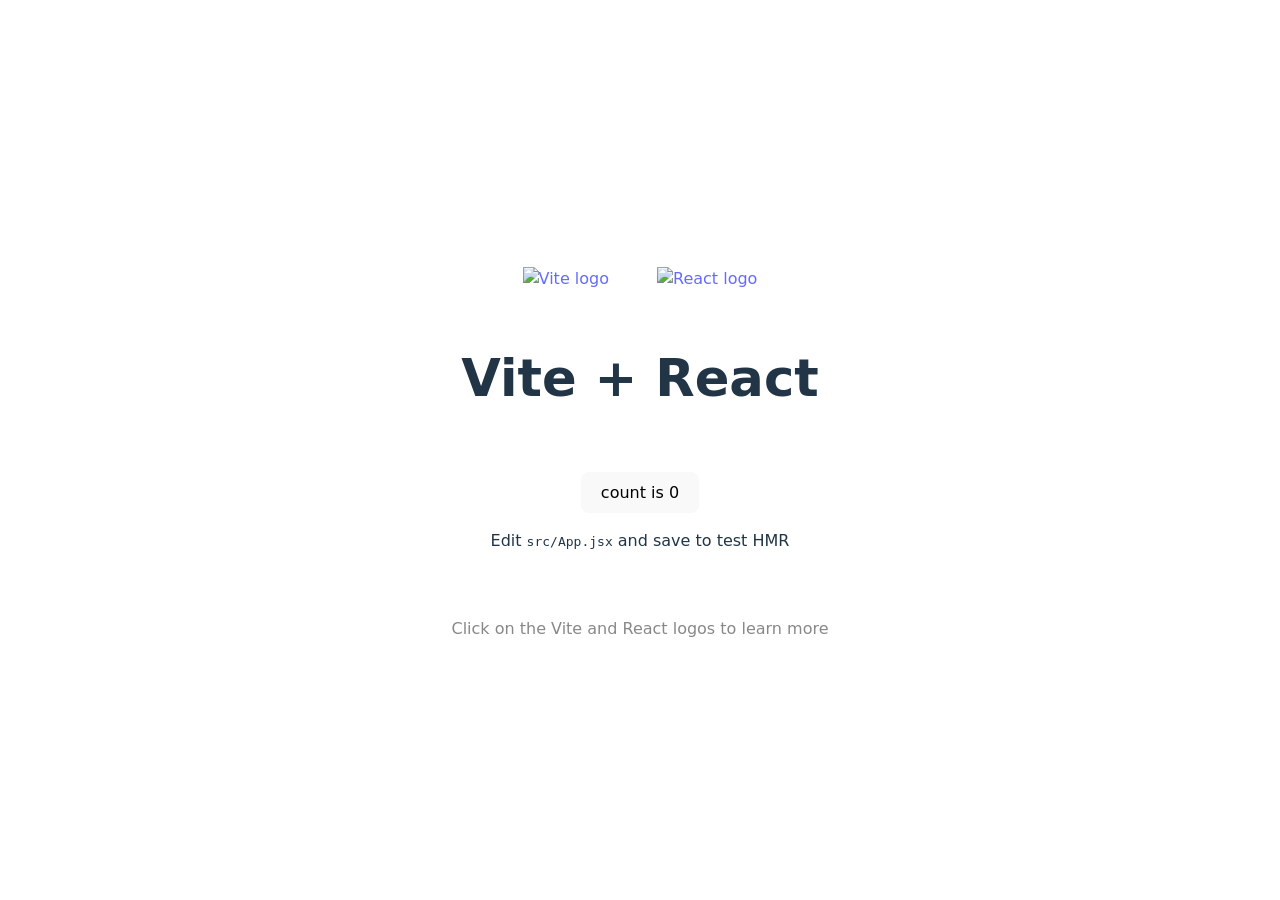
==== index.html @ c82db568 "deploy: Dino-Julius/react-ghpage@d559ffc4681120073ef51a0027a166329eff6e2b" ====
<!doctype html>
<html lang="en">
  <head>
    <meta charset="UTF-8" />
    <link rel="icon" type="image/svg+xml" href="/vite.svg" />
    <meta name="viewport" content="width=device-width, initial-scale=1.0" />
    <title>Vite + React</title>
    <script type="module" crossorigin src="/assets/index-DK-xQhXp.js"></script>
    <link rel="stylesheet" crossorigin href="/assets/index-D8b4DHJx.css">
  </head>
  <body>
    <div id="root"></div>
  </body>
</html>
---- assets/index-D8b4DHJx.css ----
:root{font-family:system-ui,Avenir,Helvetica,Arial,sans-serif;line-height:1.5;font-weight:400;color-scheme:light dark;color:#ffffffde;background-color:#242424;font-synthesis:none;text-rendering:optimizeLegibility;-webkit-font-smoothing:antialiased;-moz-osx-font-smoothing:grayscale}a{font-weight:500;color:#646cff;text-decoration:inherit}a:hover{color:#535bf2}body{margin:0;display:flex;place-items:center;min-width:320px;min-height:100vh}h1{font-size:3.2em;line-height:1.1}button{border-radius:8px;border:1px solid transparent;padding:.6em 1.2em;font-size:1em;font-weight:500;font-family:inherit;background-color:#1a1a1a;cursor:pointer;transition:border-color .25s}button:hover{border-color:#646cff}button:focus,button:focus-visible{outline:4px auto -webkit-focus-ring-color}@media (prefers-color-scheme: light){:root{color:#213547;background-color:#fff}a:hover{color:#747bff}button{background-color:#f9f9f9}}#root{max-width:1280px;margin:0 auto;padding:2rem;text-align:center}.logo{height:6em;padding:1.5em;will-change:filter;transition:filter .3s}.logo:hover{filter:drop-shadow(0 0 2em #646cffaa)}.logo.react:hover{filter:drop-shadow(0 0 2em #61dafbaa)}@keyframes logo-spin{0%{transform:rotate(0)}to{transform:rotate(360deg)}}@media (prefers-reduced-motion: no-preference){a:nth-of-type(2) .logo{animation:logo-spin infinite 20s linear}}.card{padding:2em}.read-the-docs{color:#888}
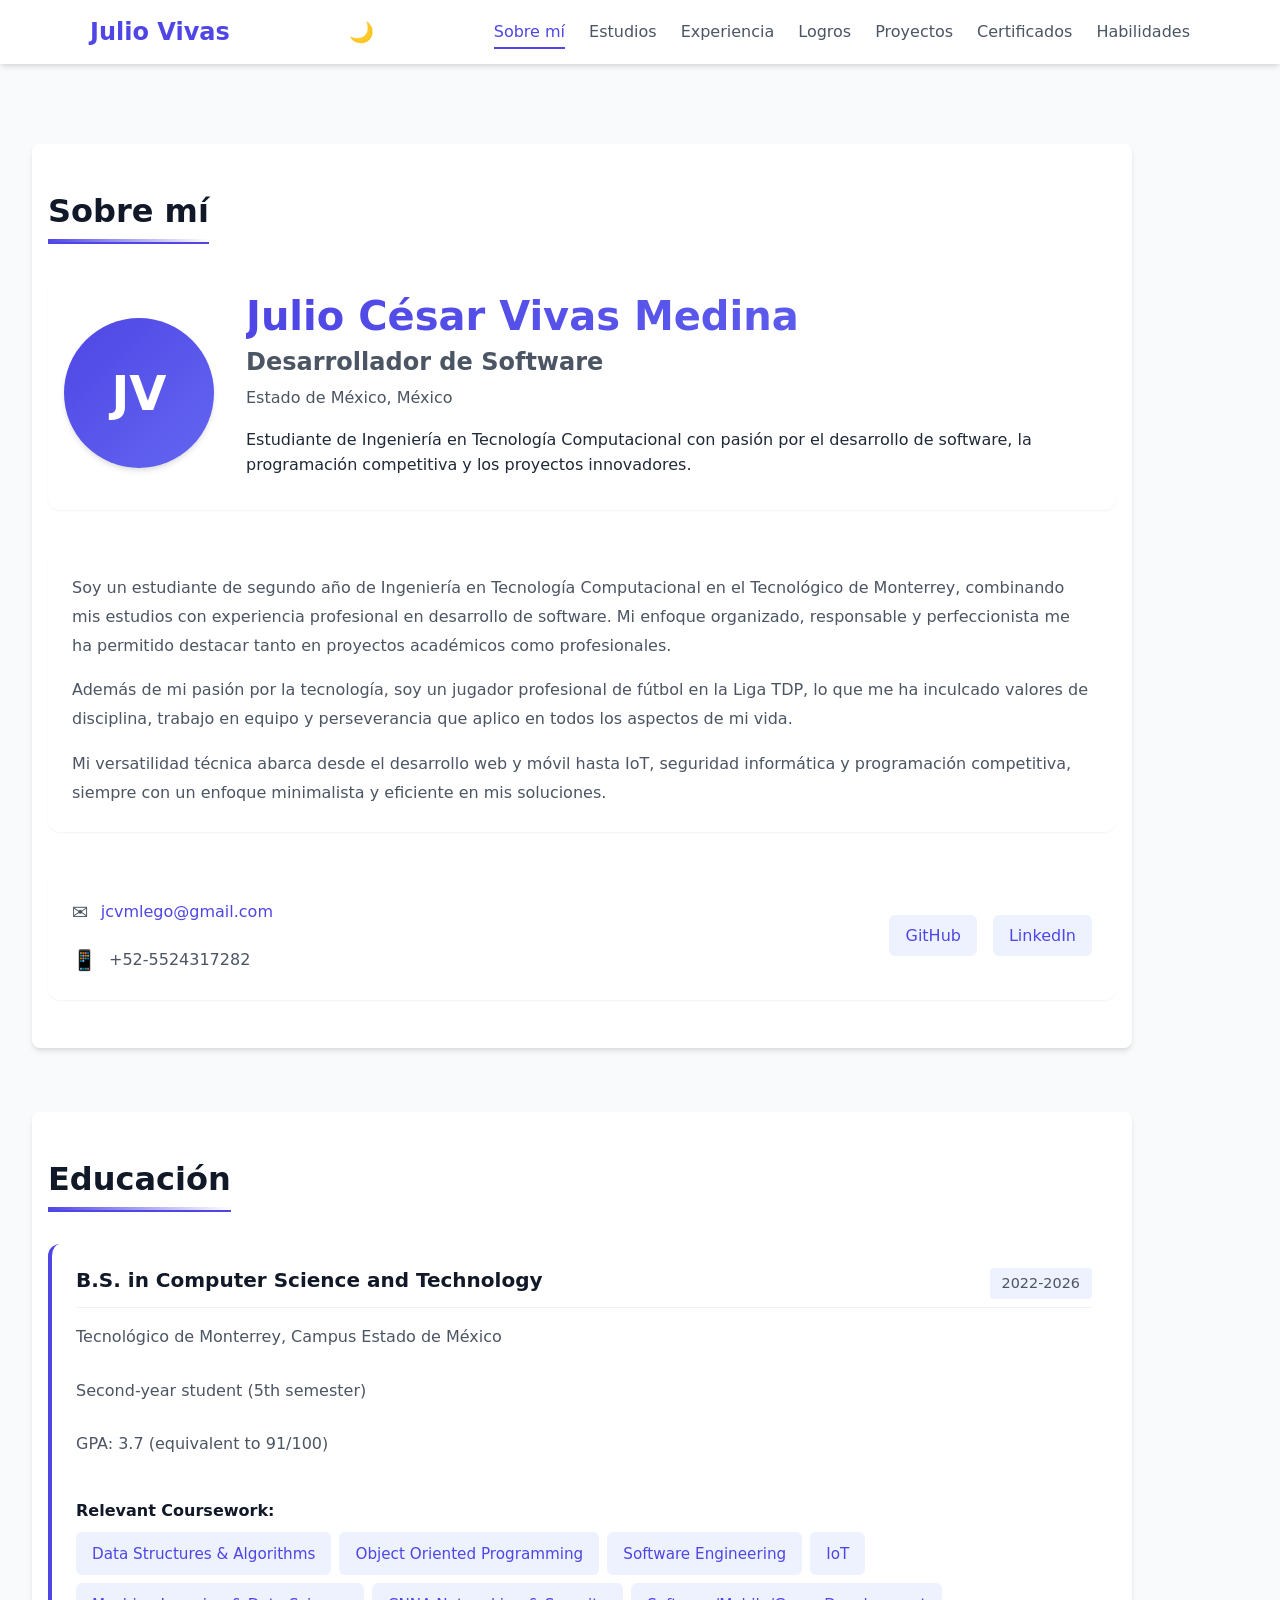
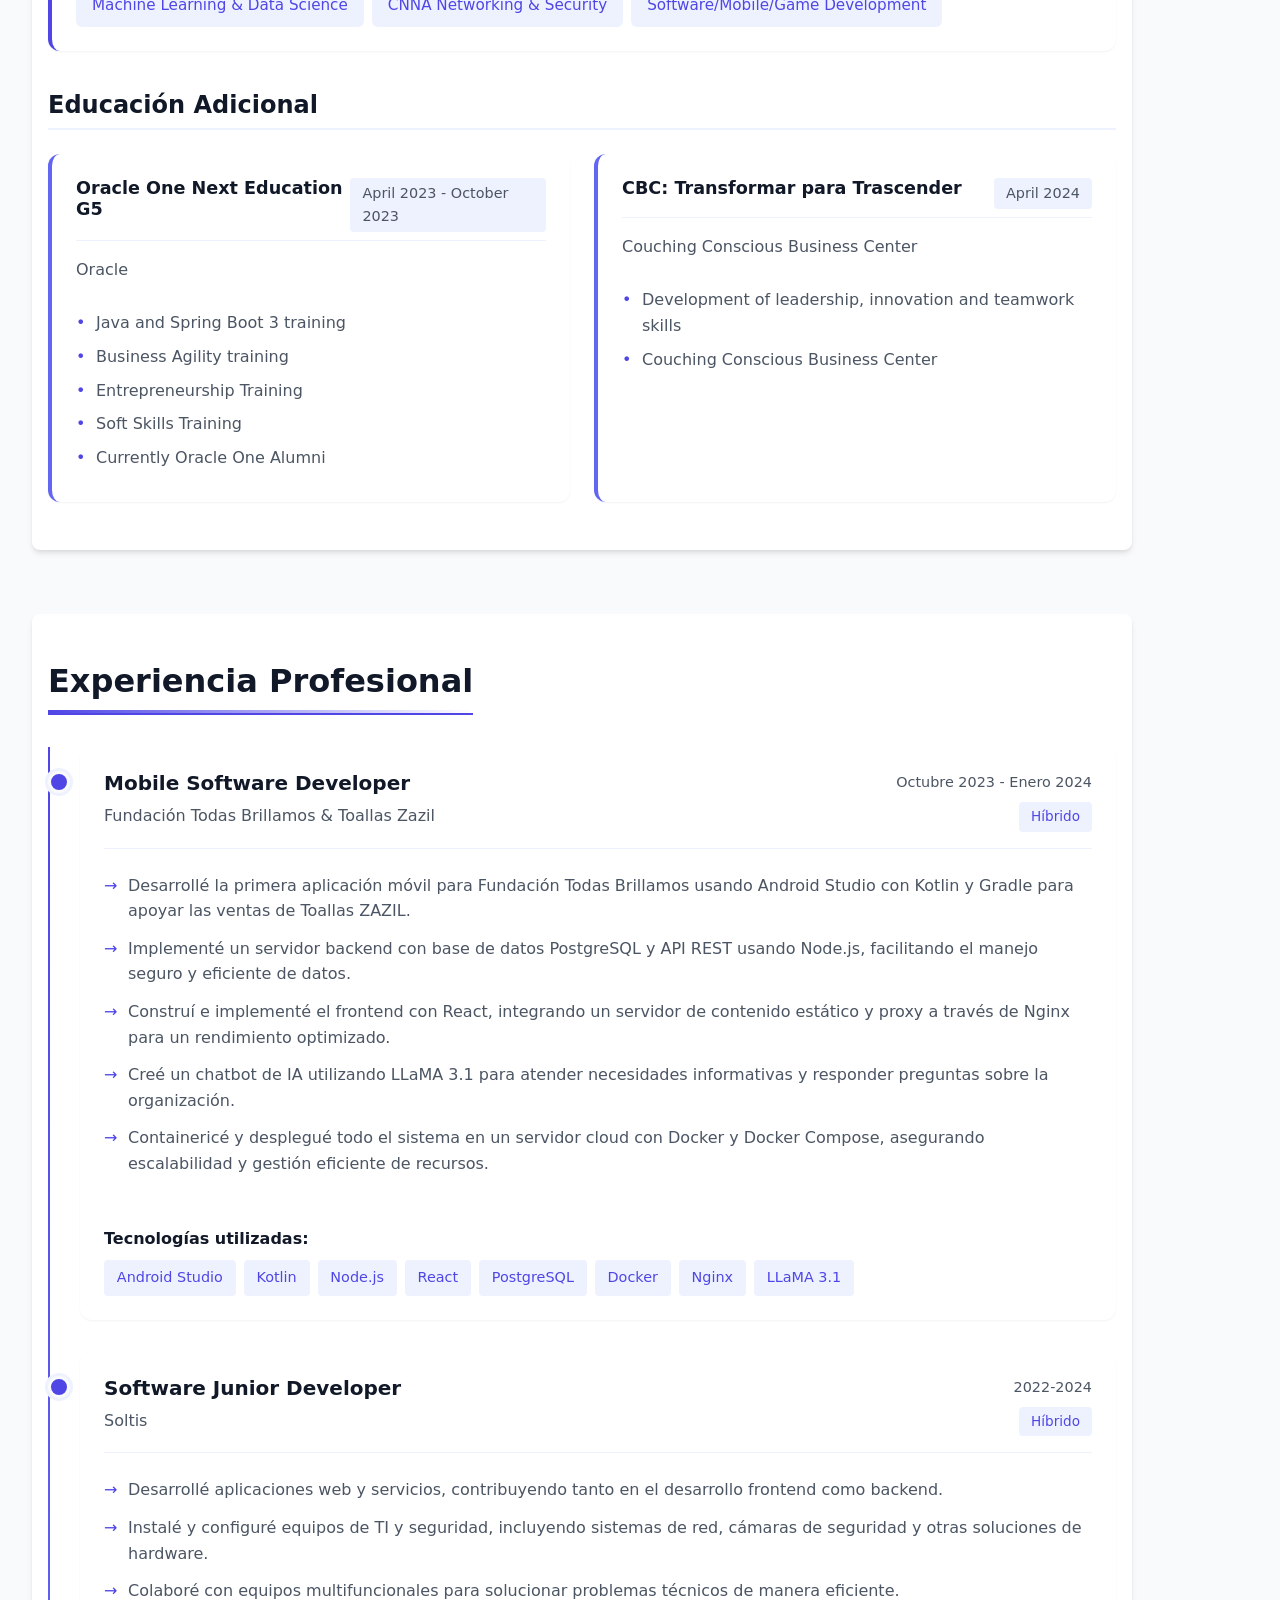
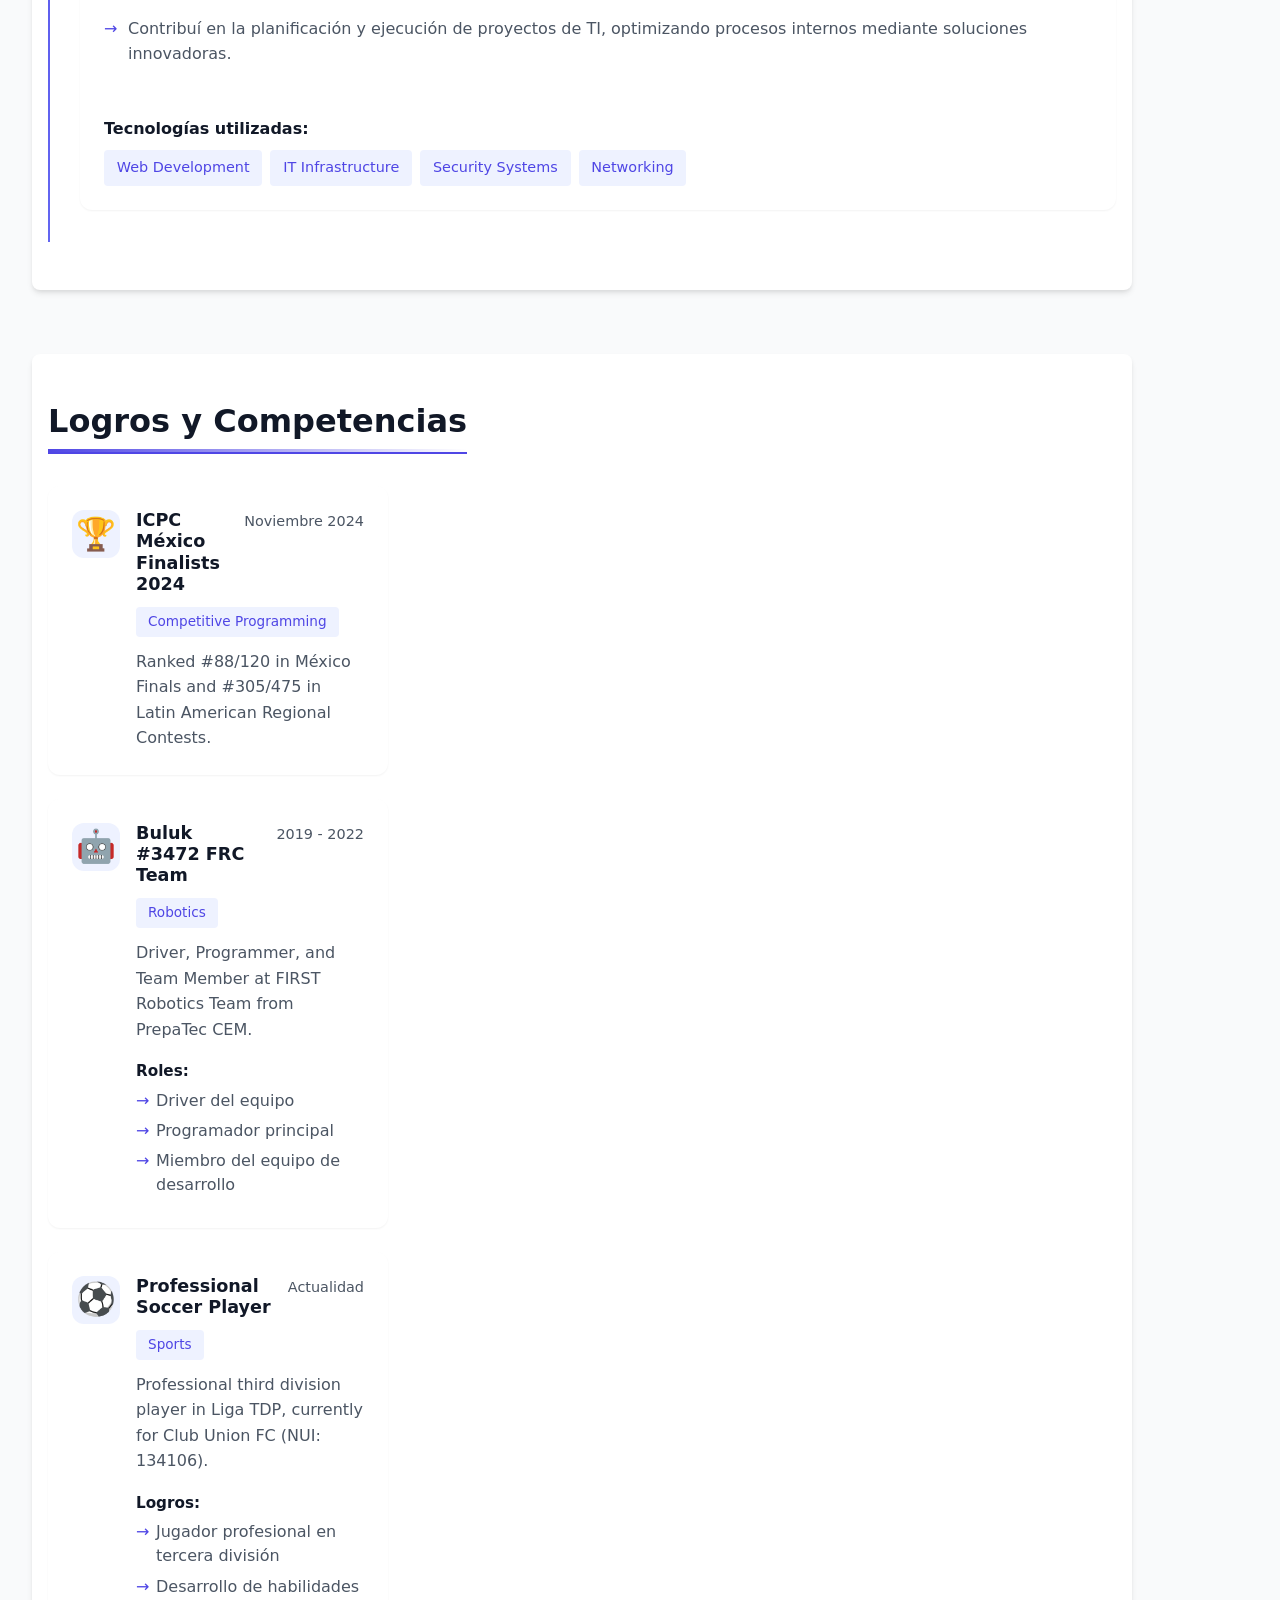
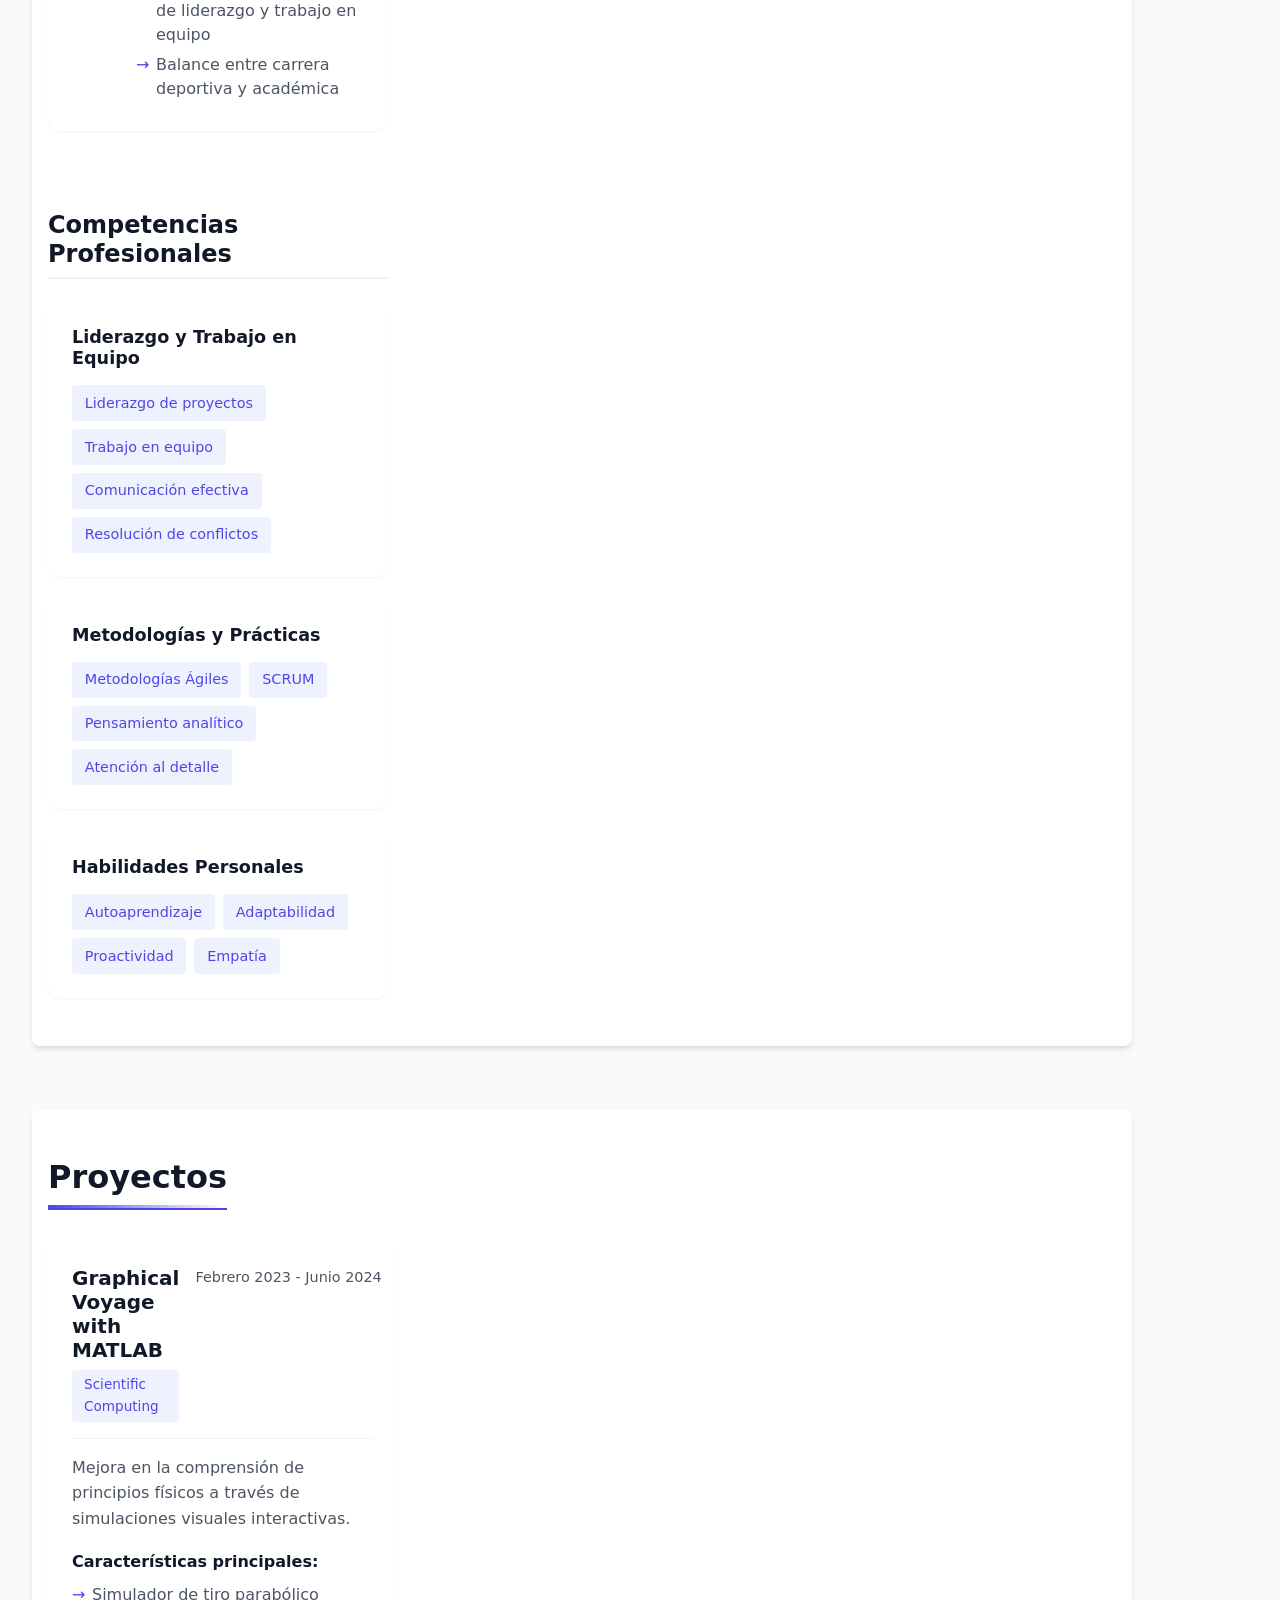
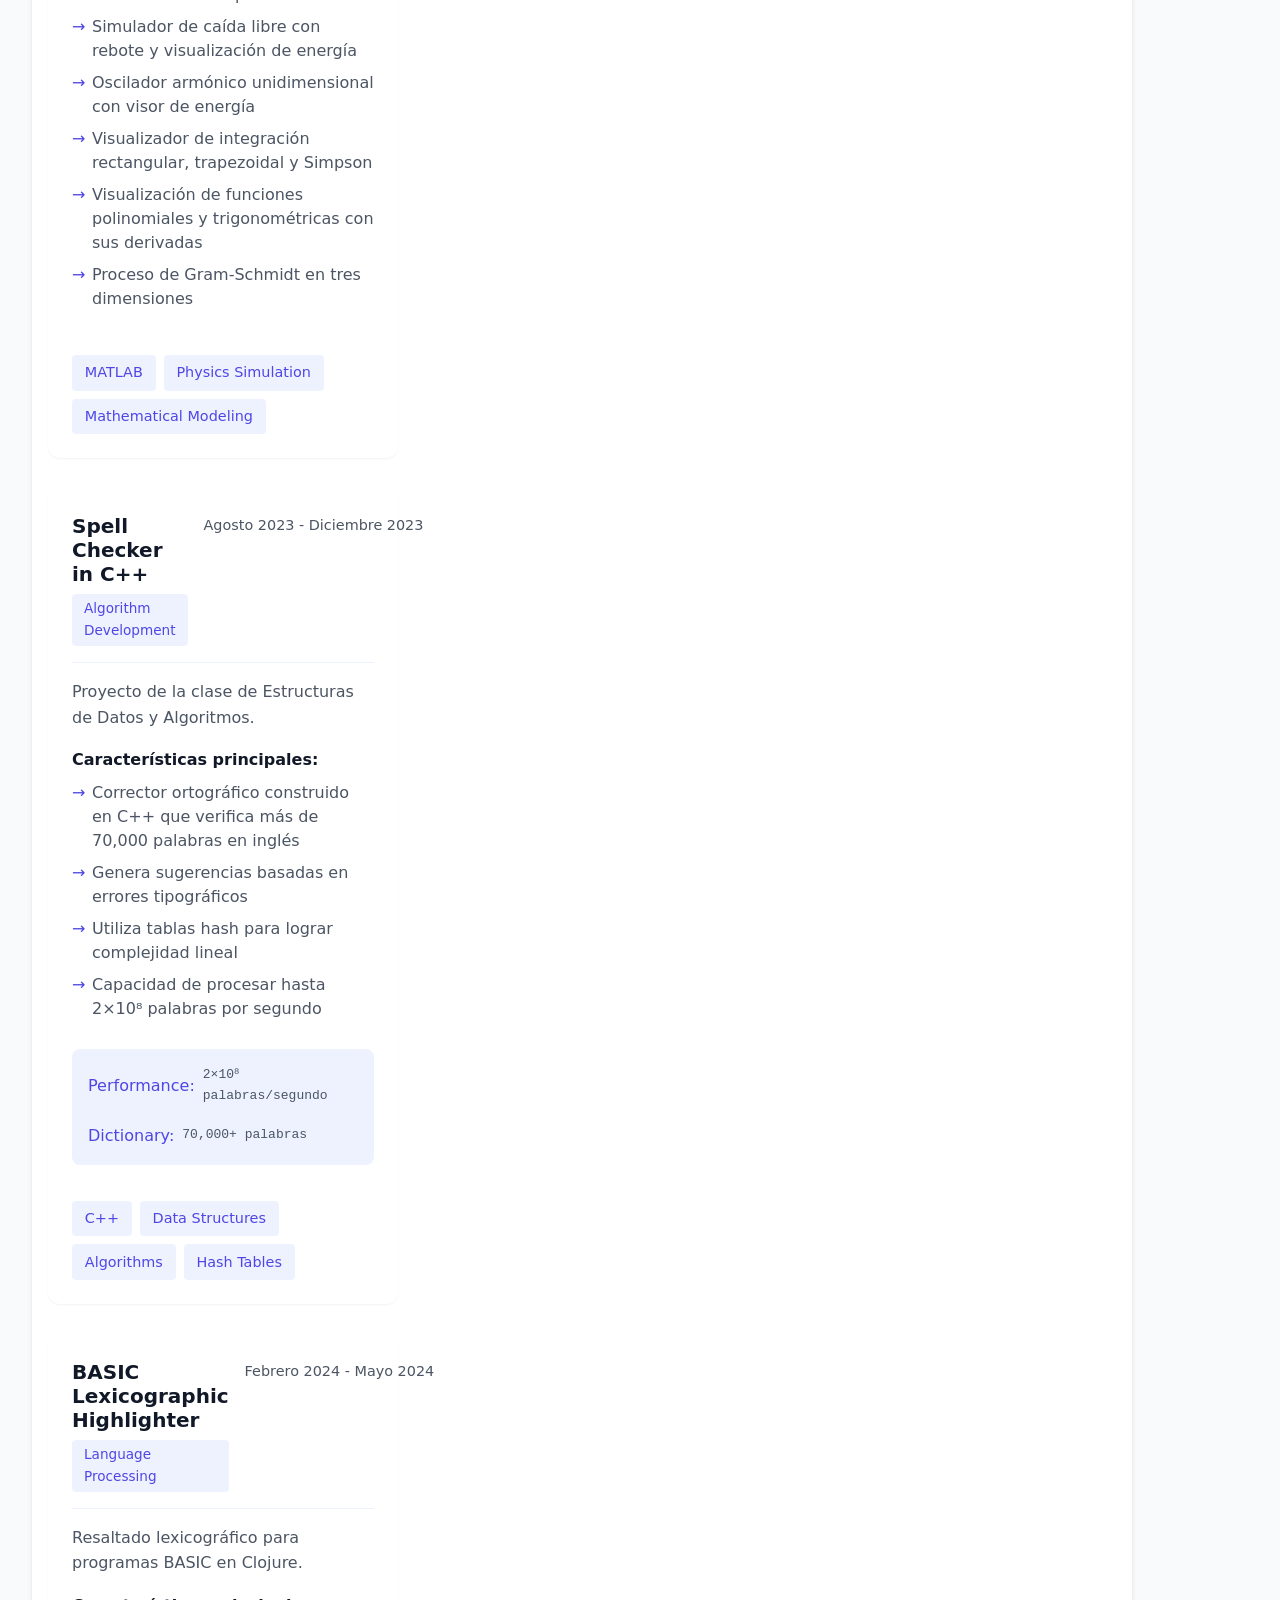
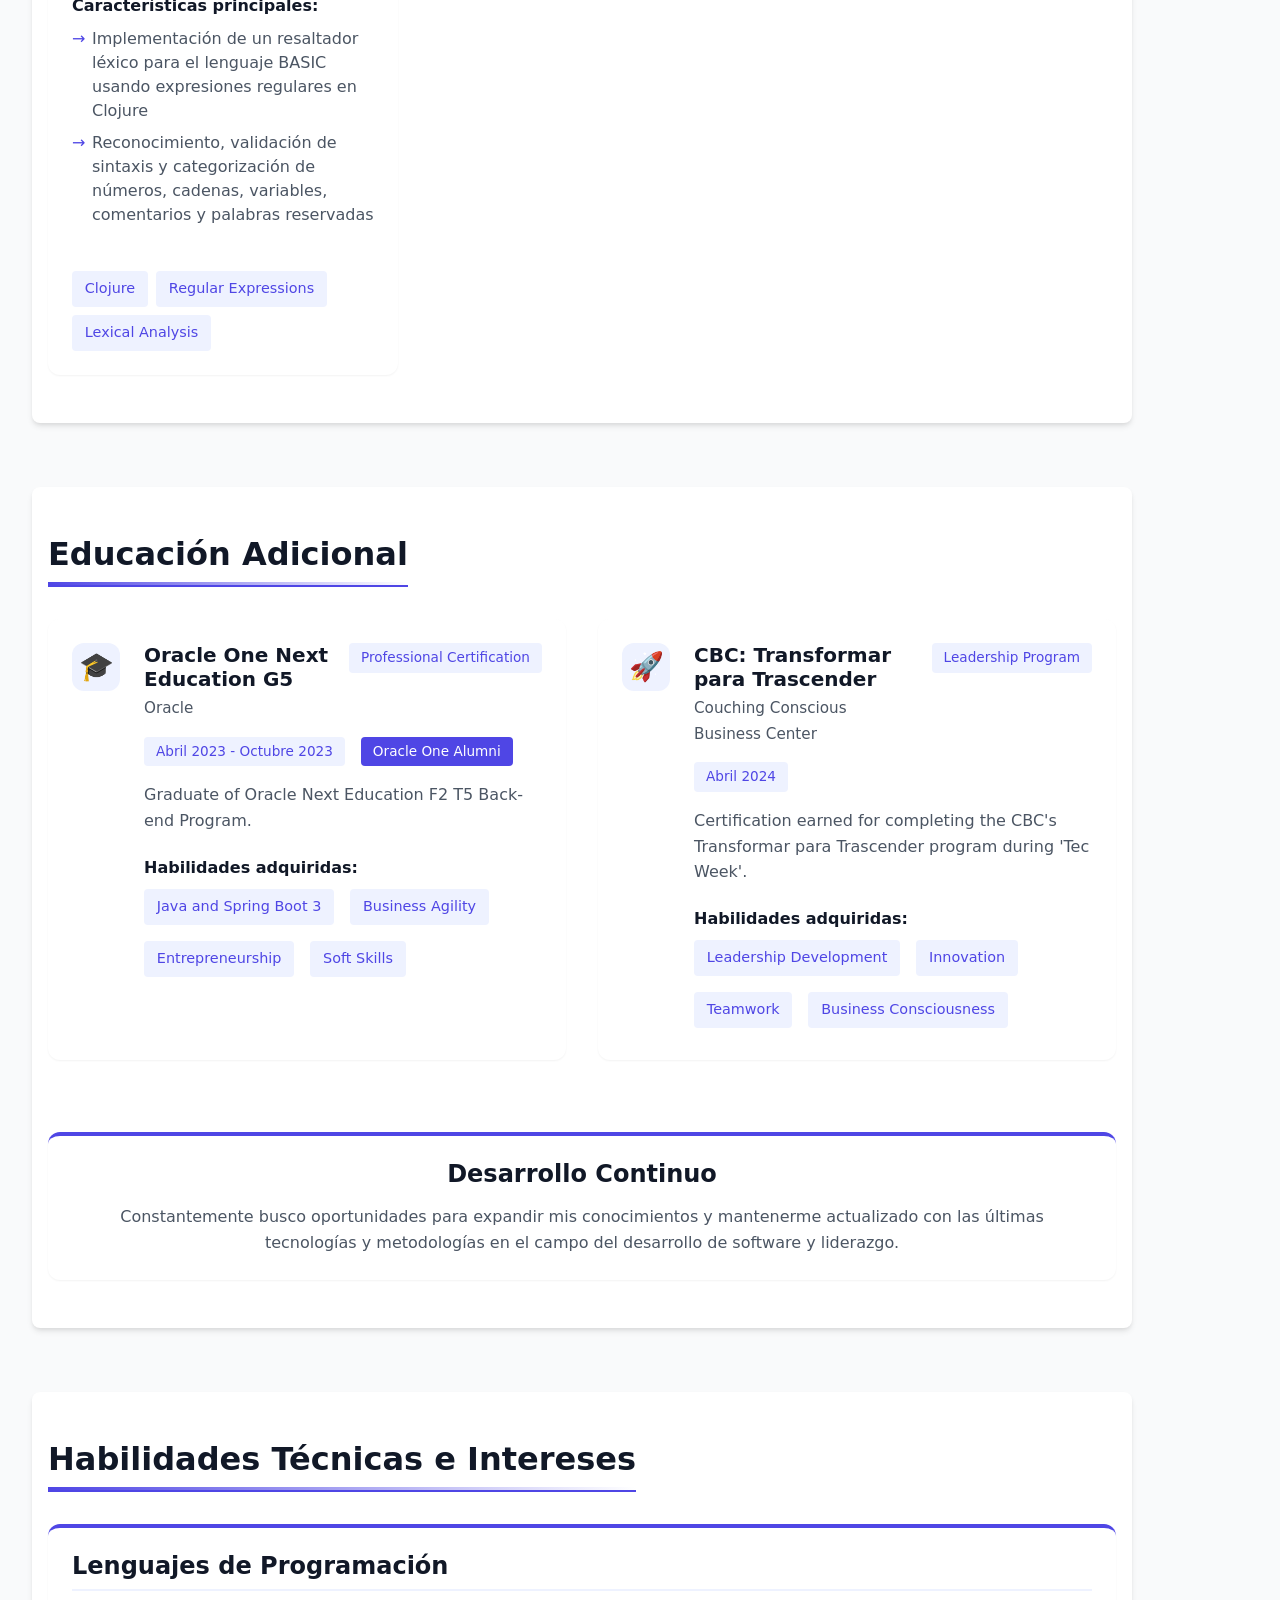
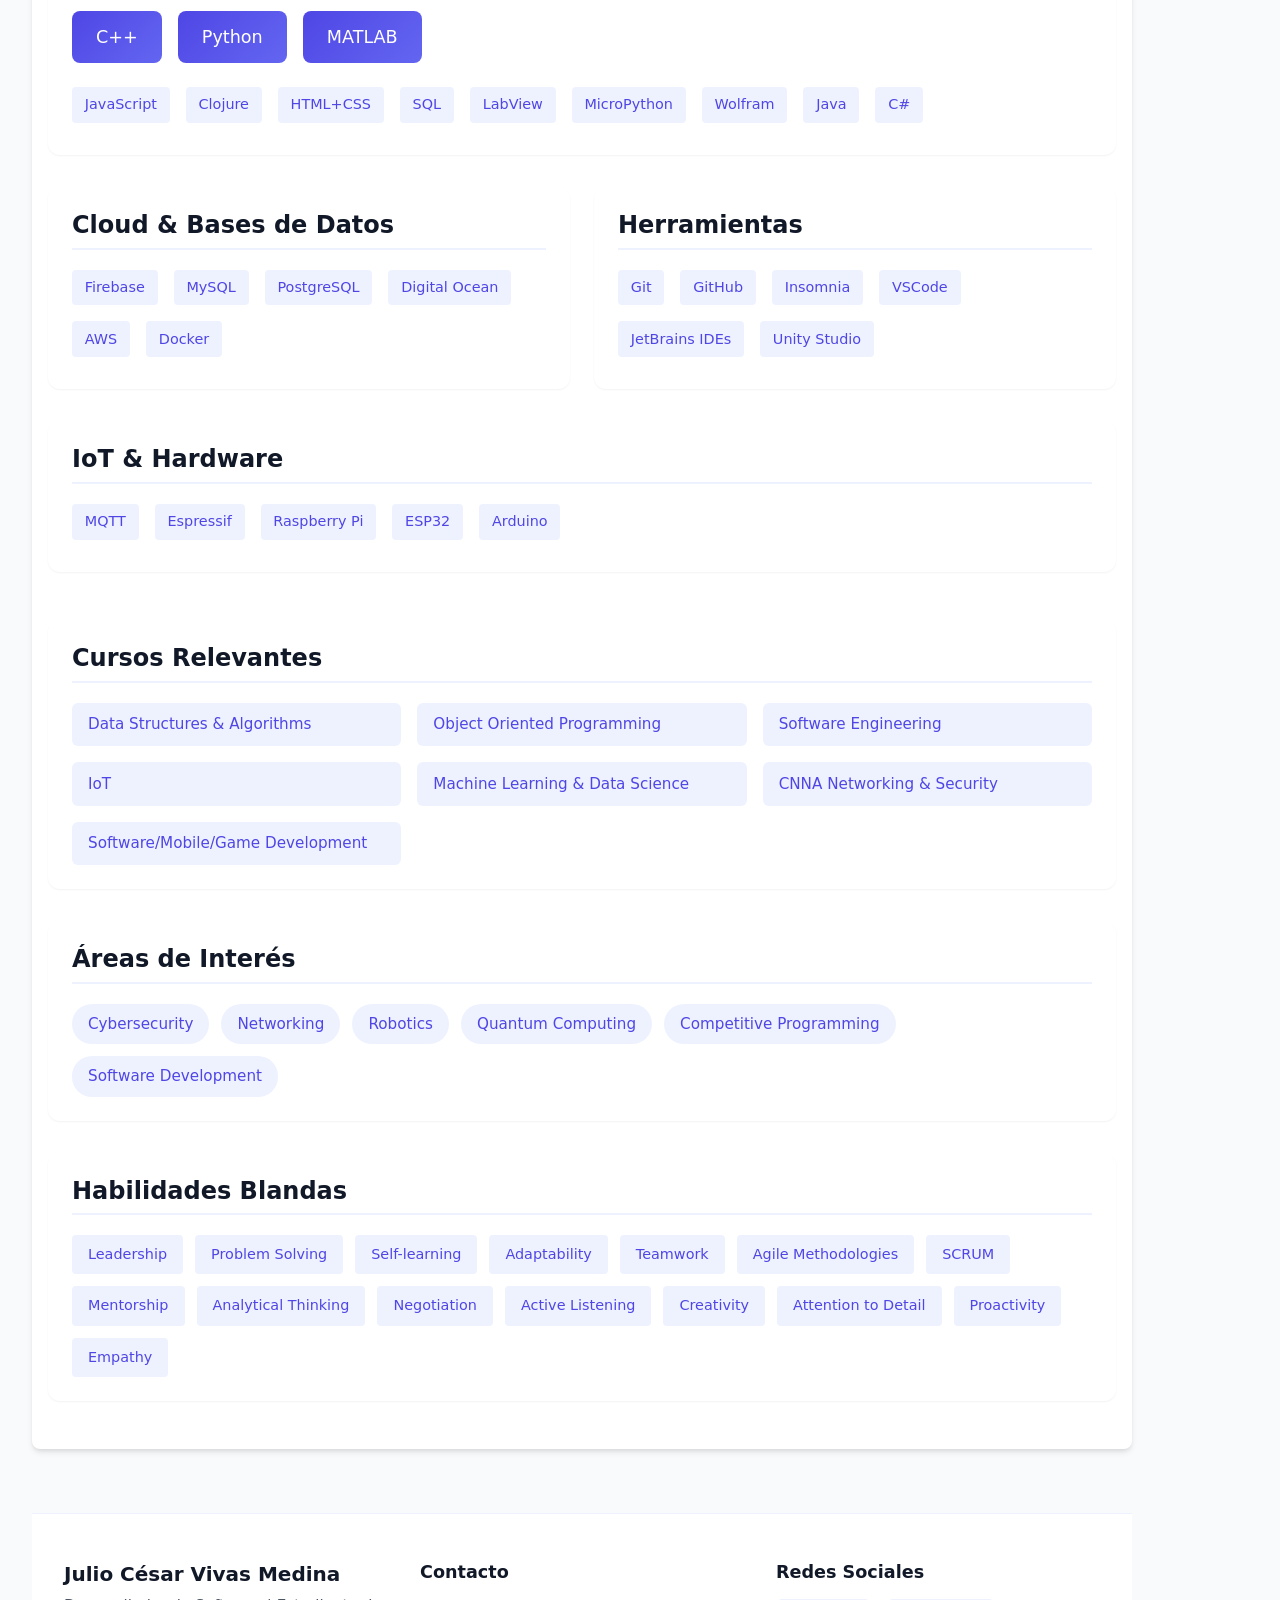
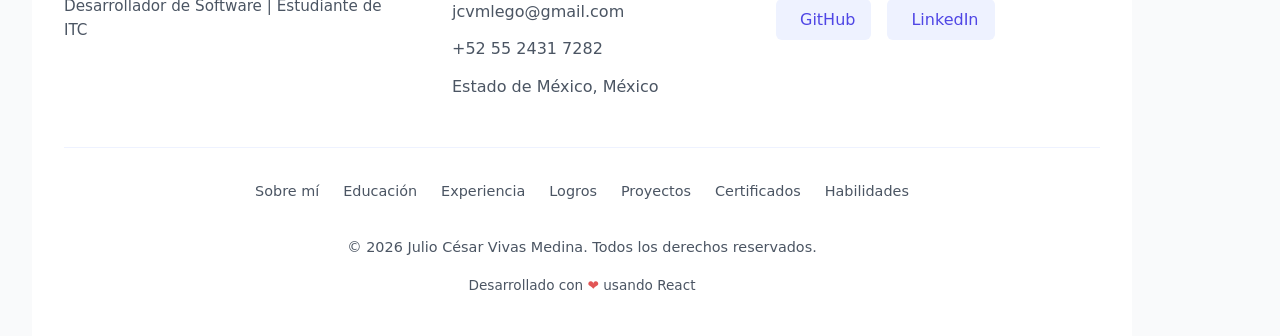
==== commit a2580fb6: "deploy: Dino-Julius/react-ghpage@ece1fd5414a40627e1fda894c3fdfefe094bc5b6" ====
--- a/index.html
+++ b/index.html
@@ -5,8 +5,8 @@
     <link rel="icon" type="image/svg+xml" href="/vite.svg" />
     <meta name="viewport" content="width=device-width, initial-scale=1.0" />
     <title>Vite + React</title>
-    <script type="module" crossorigin src="/assets/index-DK-xQhXp.js"></script>
-    <link rel="stylesheet" crossorigin href="/assets/index-D8b4DHJx.css">
+    <script type="module" crossorigin src="/assets/index-BTwEerVx.js"></script>
+    <link rel="stylesheet" crossorigin href="/assets/index-BdLi4-UI.css">
   </head>
   <body>
     <div id="root"></div>
--- a/assets/index-BdLi4-UI.css
+++ b/assets/index-BdLi4-UI.css
@@ -0,0 +1 @@
+:root{font-family:system-ui,Avenir,Helvetica,Arial,sans-serif;line-height:1.5;font-weight:400;color-scheme:light dark;color:#ffffffde;background-color:#242424;font-synthesis:none;text-rendering:optimizeLegibility;-webkit-font-smoothing:antialiased;-moz-osx-font-smoothing:grayscale}a{font-weight:500;color:#646cff;text-decoration:inherit}a:hover{color:#535bf2}body{margin:0;display:flex;place-items:center;min-width:320px;min-height:100vh}h1{font-size:3.2em;line-height:1.1}button{border-radius:8px;border:1px solid transparent;padding:.6em 1.2em;font-size:1em;font-weight:500;font-family:inherit;background-color:#1a1a1a;cursor:pointer;transition:border-color .25s}button:hover{border-color:#646cff}button:focus,button:focus-visible{outline:4px auto -webkit-focus-ring-color}@media (prefers-color-scheme: light){:root{color:#213547;background-color:#fff}a:hover{color:#747bff}button{background-color:#f9f9f9}}.header{position:fixed;top:0;left:0;width:100%;background-color:var(--bg-secondary);box-shadow:var(--shadow);z-index:1000;transition:all .3s ease}.header.scrolled{padding:.5rem 0;box-shadow:var(--shadow-hover)}.header-container{display:flex;justify-content:space-between;align-items:center;max-width:1100px;margin:0 auto;padding:1rem 2rem}.logo h1{margin:0;font-size:1.5rem;font-weight:700;color:var(--accent)}.header-actions{display:flex;align-items:center;gap:1rem}.theme-toggle{background:none;border:none;font-size:1.25rem;cursor:pointer;padding:.25rem;transition:transform .2s}.theme-toggle:hover{transform:scale(1.1)}.menu-toggle{display:none;background:none;border:none;cursor:pointer;padding:.5rem}.hamburger{display:block;width:24px;height:2px;background-color:var(--text-primary);position:relative;transition:background-color .2s}.hamburger:before,.hamburger:after{content:"";position:absolute;width:24px;height:2px;background-color:var(--text-primary);transition:transform .2s}.hamburger:before{top:-6px}.hamburger:after{bottom:-6px}.hamburger.active{background-color:transparent}.hamburger.active:before{transform:rotate(45deg);top:0}.hamburger.active:after{transform:rotate(-45deg);bottom:0}.nav-list{display:flex;list-style:none;margin:0;padding:0;gap:1.5rem}.nav-list a{color:var(--text-secondary);text-decoration:none;font-weight:500;transition:color .2s;padding:.5rem 0;position:relative}.nav-list a:hover,.nav-list a.active{color:var(--accent)}.nav-list a:after{content:"";position:absolute;bottom:0;left:0;width:0;height:2px;background-color:var(--accent);transition:width .3s}.nav-list a:hover:after,.nav-list a.active:after{width:100%}@media (max-width: 768px){.header-container{padding:1rem}.menu-toggle{display:block}.nav{position:absolute;top:100%;left:0;width:100%;background-color:var(--bg-secondary);box-shadow:var(--shadow);max-height:0;overflow:hidden;transition:max-height .3s ease}.nav.open{max-height:500px}.nav-list{flex-direction:column;padding:1rem;gap:1rem}.nav-list a{display:block;padding:.5rem}}.section-container{padding:2rem 0}.section-title{position:relative;font-size:2rem;margin-bottom:2rem;padding-bottom:.75rem;display:inline-block}.section-title:after{content:"";position:absolute;bottom:0;left:0;width:100%;height:3px;background:linear-gradient(90deg,var(--accent),transparent)}.section-content{animation:fadeIn .8s ease-in-out}@keyframes fadeIn{0%{opacity:0;transform:translateY(20px)}to{opacity:1;transform:translateY(0)}}.section-about .section-content{display:flex;flex-direction:column;gap:2rem}.section-education .section-content,.section-experience .section-content,.section-additional .section-content{display:flex;flex-direction:column;gap:1.5rem}.section-projects .section-content,.section-achievements .section-content{display:grid;grid-template-columns:repeat(auto-fill,minmax(300px,1fr));gap:1.5rem}.section-skills .section-content{display:flex;flex-direction:column;gap:2rem}@media (max-width: 768px){.section-projects .section-content,.section-achievements .section-content{grid-template-columns:1fr}}.about-container{display:flex;flex-direction:column;gap:2.5rem}.about-profile{display:flex;gap:2rem;align-items:center;padding:1rem;background-color:var(--bg-card);border-radius:12px;box-shadow:var(--shadow-sm)}.profile-image{flex-shrink:0}.avatar-placeholder{width:150px;height:150px;border-radius:50%;background:linear-gradient(135deg,var(--accent),var(--accent-light));display:flex;align-items:center;justify-content:center;font-size:3rem;font-weight:700;color:#fff;box-shadow:var(--shadow);transition:transform .3s ease}.avatar-placeholder:hover{transform:scale(1.05)}.profile-info{flex-grow:1}.profile-info h1{margin-bottom:.5rem;font-size:2.5rem;background:linear-gradient(90deg,var(--accent),var(--accent-light));-webkit-background-clip:text;-webkit-text-fill-color:transparent;background-clip:text}.profile-info h3{color:var(--text-secondary);font-weight:600;margin-bottom:.5rem}.location{display:flex;align-items:center;gap:.5rem;color:var(--text-secondary);margin-bottom:1rem}.languages{display:flex;gap:1rem;margin-top:1rem}.badge{background-color:var(--accent-subtle);color:var(--accent);padding:.4rem .8rem;border-radius:4px;font-size:.9rem}.about-description{background-color:var(--bg-card);padding:1.5rem;border-radius:12px;box-shadow:var(--shadow-sm)}.about-description p{margin-bottom:1rem;line-height:1.8;color:var(--text-secondary)}.about-description p:last-child{margin-bottom:0}.key-skills{background-color:var(--bg-card);padding:1.5rem;border-radius:12px;box-shadow:var(--shadow-sm)}.key-skills h3{margin-bottom:1rem;color:var(--text-header)}.skills-grid{display:grid;grid-template-columns:repeat(auto-fit,minmax(250px,1fr));gap:1.5rem}.skill-category{display:flex;flex-direction:column;gap:.5rem}.skill-title{font-weight:600;color:var(--text-primary);margin-bottom:.5rem}.skill-badge{background-color:var(--accent-subtle);color:var(--accent);padding:.4rem .8rem;border-radius:4px;font-size:.9rem;display:inline-block;margin-right:.5rem;margin-bottom:.5rem}.about-contact{display:flex;justify-content:space-between;align-items:center;padding:1.5rem;background-color:var(--bg-card);border-radius:12px;box-shadow:var(--shadow-sm)}.contact-info{display:flex;flex-direction:column;gap:1rem}.contact-item{display:flex;align-items:center;gap:.75rem;color:var(--text-secondary);text-decoration:none;transition:color .2s}.contact-item:hover{color:var(--accent)}.contact-icon{font-size:1.25rem}.social-link{display:flex;align-items:center;gap:.5rem;padding:.75rem 1.5rem;background-color:var(--accent-subtle);color:var(--accent);border-radius:8px;text-decoration:none;font-weight:500;transition:all .2s ease}@media (max-width: 768px){.about-profile{flex-direction:column;text-align:center}.profile-info h1{font-size:2rem}.languages{justify-content:center}.about-contact{flex-direction:column;gap:1.5rem}.contact-info{align-items:center}.social-links{flex-direction:column;width:100%}.social-link{justify-content:center}}@media (max-width: 480px){.avatar-placeholder{width:120px;height:120px;font-size:2.5rem}.profile-info h1{font-size:1.75rem}.skills-grid{grid-template-columns:1fr}}.education-container{display:flex;flex-direction:column;gap:2.5rem}.education-card{background-color:var(--bg-card);border-radius:12px;padding:1.5rem;box-shadow:var(--shadow-sm);transition:transform .3s ease,box-shadow .3s ease}.education-card:hover{transform:translateY(-4px);box-shadow:var(--shadow)}.education-card.primary{border-left:4px solid var(--accent)}.education-card.secondary{border-left:4px solid var(--accent-light)}.education-header{display:flex;justify-content:space-between;align-items:flex-start;margin-bottom:1rem;padding-bottom:.5rem;border-bottom:1px solid var(--accent-subtle)}.education-header h3{color:var(--text-header);margin:0;font-size:1.25rem}.education-header h4{color:var(--text-header);margin:0;font-size:1.1rem}.education-period{font-size:.9rem;color:var(--text-secondary);background-color:var(--accent-subtle);padding:.25rem .75rem;border-radius:4px}.education-body{display:flex;flex-direction:column;gap:.75rem}.institution{color:var(--text-secondary);font-weight:500;font-style:italic}.status,.gpa{color:var(--text-secondary)}.courses{margin-top:1rem}.courses h4{color:var(--text-header);margin-bottom:.75rem;font-size:1rem}.course-grid{display:flex;flex-wrap:wrap;gap:.5rem}.course-badge{background-color:var(--accent-subtle);color:var(--accent);padding:.4rem .8rem;border-radius:4px;font-size:.9rem;transition:transform .2s ease}.section-subtitle{color:var(--text-header);margin-bottom:1.5rem;padding-bottom:.5rem;border-bottom:2px solid var(--accent-subtle)}.education-grid{display:grid;grid-template-columns:repeat(auto-fit,minmax(300px,1fr));gap:1.5rem}.details-list{list-style-type:none;padding:0;margin:0}.details-list li{color:var(--text-secondary);margin-bottom:.5rem;padding-left:1.25rem;position:relative}.details-list li:before{content:"•";position:absolute;left:0;color:var(--accent)}@media (max-width: 768px){.education-header{flex-direction:column;gap:.75rem}.education-period{align-self:flex-start}.education-grid{grid-template-columns:1fr}}@media (max-width: 480px){.education-card{padding:1rem}.course-grid{gap:.4rem}.course-badge{font-size:.8rem;padding:.3rem .6rem}}.experience-container{display:flex;flex-direction:column;gap:2rem}.experience-timeline{position:relative;padding-left:2rem}.experience-timeline:before{content:"";position:absolute;left:0;top:0;bottom:0;width:2px;background:linear-gradient(to bottom,var(--accent),var(--accent-light))}.experience-card{position:relative;background-color:var(--bg-card);border-radius:12px;padding:1.5rem;margin-bottom:2rem;box-shadow:var(--shadow-sm);transition:transform .3s ease,box-shadow .3s ease}.experience-card:before{content:"";position:absolute;left:-2rem;top:1.5rem;width:1rem;height:1rem;border-radius:50%;background-color:var(--accent);border:3px solid var(--bg-primary);box-shadow:0 0 0 3px var(--accent-subtle)}.experience-card:hover{transform:translate(4px);box-shadow:var(--shadow)}.experience-header{display:flex;justify-content:space-between;align-items:flex-start;margin-bottom:1.5rem;padding-bottom:1rem;border-bottom:1px solid var(--accent-subtle)}.title-container{flex-grow:1}.title-container h3{color:var(--text-header);margin:0 0 .5rem;font-size:1.25rem}.company-name{color:var(--text-secondary);font-size:1rem;font-style:italic}.experience-meta{display:flex;flex-direction:column;align-items:flex-end;gap:.5rem}.period{color:var(--text-secondary);font-size:.9rem}.type-badge{background-color:var(--accent-subtle);color:var(--accent);padding:.25rem .75rem;border-radius:4px;font-size:.85rem}.experience-body{display:flex;flex-direction:column;gap:1.5rem}.achievements-list{list-style-type:none;padding:0;margin:0}.achievements-list li{color:var(--text-secondary);margin-bottom:.75rem;padding-left:1.5rem;position:relative;line-height:1.6}.achievements-list li:before{content:"→";position:absolute;left:0;color:var(--accent)}.technologies{margin-top:1rem}.technologies h4{color:var(--text-header);margin-bottom:.75rem;font-size:1rem}.tech-tags{display:flex;flex-wrap:wrap;gap:.5rem}@media (max-width: 768px){.experience-header{flex-direction:column;gap:1rem}.experience-meta{align-items:flex-start}.experience-timeline{padding-left:1.5rem}.experience-card:before{left:-1.5rem}}@media (max-width: 480px){.experience-card{padding:1rem}.tech-tags{gap:.4rem}.tech-badge{font-size:.8rem;padding:.3rem .6rem}}.achievements-container{display:flex;flex-direction:column;gap:3rem}.achievements-grid{display:grid;grid-template-columns:repeat(auto-fit,minmax(300px,1fr));gap:1.5rem}.achievement-card{background-color:var(--bg-card);border-radius:12px;padding:1.5rem;box-shadow:var(--shadow-sm);display:flex;gap:1rem;transition:transform .3s ease,box-shadow .3s ease}.achievement-card:hover{transform:translateY(-4px);box-shadow:var(--shadow)}.achievement-icon{font-size:2rem;width:3rem;height:3rem;display:flex;align-items:center;justify-content:center;background-color:var(--accent-subtle);border-radius:12px;flex-shrink:0}.achievement-content{flex-grow:1;display:flex;flex-direction:column;gap:.75rem}.achievement-header{display:flex;justify-content:space-between;align-items:flex-start;gap:1rem}.achievement-header h3{color:var(--text-header);margin:0;font-size:1.1rem}.achievement-period{color:var(--text-secondary);font-size:.9rem;white-space:nowrap}.achievement-category{display:inline-block;background-color:var(--accent-subtle);color:var(--accent);padding:.25rem .75rem;border-radius:4px;font-size:.85rem;align-self:flex-start}.achievement-description{color:var(--text-secondary);line-height:1.6;margin:0}.achievement-details{margin-top:.5rem}.achievement-details h4{color:var(--text-header);margin:0 0 .5rem;font-size:.95rem}.achievement-details ul{list-style-type:none;padding:0;margin:0}.achievement-details li{color:var(--text-secondary);padding-left:1.25rem;position:relative;margin-bottom:.4rem;line-height:1.5}.achievement-details li:before{content:"→";position:absolute;left:0;color:var(--accent)}.competencies-section{margin-top:2rem}.competencies-title{color:var(--text-header);margin-bottom:1.5rem;padding-bottom:.5rem;border-bottom:2px solid var(--accent-subtle)}.competencies-grid{display:grid;grid-template-columns:repeat(auto-fit,minmax(250px,1fr));gap:1.5rem}.competency-card{background-color:var(--bg-card);border-radius:12px;padding:1.5rem;box-shadow:var(--shadow-sm)}.competency-card h4{color:var(--text-header);margin:0 0 1rem;font-size:1.1rem}.competency-skills{display:flex;flex-wrap:wrap;gap:.5rem}.competency-badge{background-color:var(--accent-subtle);color:var(--accent);padding:.4rem .8rem;border-radius:4px;font-size:.9rem;transition:transform .2s ease}.competency-badge:hover{transform:translateY(-2px)}@media (max-width: 768px){.achievements-grid{grid-template-columns:1fr}.achievement-header{flex-direction:column;gap:.5rem}.achievement-period{align-self:flex-start}}@media (max-width: 480px){.achievement-card{padding:1rem}.achievement-icon{font-size:1.5rem;width:2.5rem;height:2.5rem}.competency-badge{font-size:.8rem;padding:.3rem .6rem}}.projects-container{display:flex;flex-direction:column;gap:2rem}.projects-grid{display:grid;grid-template-columns:repeat(auto-fit,minmax(350px,1fr));gap:2rem}.project-card{background-color:var(--bg-card);border-radius:12px;padding:1.5rem;box-shadow:var(--shadow-sm);transition:transform .3s ease,box-shadow .3s ease;display:flex;flex-direction:column;gap:1rem}.project-card:hover{transform:translateY(-4px);box-shadow:var(--shadow)}.project-header{display:flex;justify-content:space-between;align-items:flex-start;gap:1rem;padding-bottom:1rem;border-bottom:1px solid var(--accent-subtle)}.project-title-container{flex-grow:1}.project-title-container h3{color:var(--text-header);margin:0 0 .5rem;font-size:1.25rem}.project-category{display:inline-block;background-color:var(--accent-subtle);color:var(--accent);padding:.25rem .75rem;border-radius:4px;font-size:.85rem}.project-period{color:var(--text-secondary);font-size:.9rem;white-space:nowrap}.project-body{display:flex;flex-direction:column;gap:1.25rem}.project-description{color:var(--text-secondary);line-height:1.6;margin:0}.project-features{display:flex;flex-direction:column;gap:.75rem}.project-features h4{color:var(--text-header);margin:0;font-size:1rem}.project-features ul{list-style-type:none;padding:0;margin:0}.project-features li{color:var(--text-secondary);padding-left:1.25rem;position:relative;margin-bottom:.5rem;line-height:1.5}.project-features li:before{content:"→";position:absolute;left:0;color:var(--accent)}.project-metrics{display:flex;gap:1rem;flex-wrap:wrap;background-color:var(--accent-subtle);padding:1rem;border-radius:8px}.metric{display:flex;gap:.5rem;align-items:center}.metric-label{color:var(--accent);font-weight:500;text-transform:capitalize}.metric-value{color:var(--text-secondary);font-family:monospace}.project-technologies{display:flex;flex-wrap:wrap;gap:.5rem;margin-top:auto;padding-top:1rem}.tech-badge{background-color:var(--accent-subtle);color:var(--accent);padding:.4rem .8rem;border-radius:4px;font-size:.9rem;transition:transform .2s ease}.tech-badge:hover{transform:translateY(-2px)}@media (max-width: 768px){.projects-grid{grid-template-columns:1fr}.project-header{flex-direction:column}.project-period{align-self:flex-start}}@media (max-width: 480px){.project-card{padding:1rem}.tech-badge{font-size:.8rem;padding:.3rem .6rem}.project-metrics{flex-direction:column;gap:.5rem}}.additional-container{display:flex;flex-direction:column;gap:2.5rem}.certifications-grid{display:grid;grid-template-columns:repeat(auto-fit,minmax(300px,1fr));gap:2rem}.certification-card{background-color:var(--bg-card);border-radius:12px;padding:1.5rem;box-shadow:var(--shadow-sm);display:flex;gap:1.5rem;transition:transform .3s ease,box-shadow .3s ease}.certification-card:hover{transform:translateY(-4px);box-shadow:var(--shadow)}.certification-icon{flex-shrink:0;width:3rem;height:3rem;background-color:var(--accent-subtle);border-radius:12px;display:flex;align-items:center;justify-content:center}.certification-icon span{font-size:1.75rem}.certification-content{flex-grow:1;display:flex;flex-direction:column;gap:1rem}.certification-header{display:flex;justify-content:space-between;align-items:flex-start;gap:1rem}.title-group{flex-grow:1}.title-group h3{color:var(--text-header);margin:0 0 .25rem;font-size:1.25rem}.organization{color:var(--text-secondary);font-size:.95rem;font-style:italic}.cert-type{background-color:var(--accent-subtle);color:var(--accent);padding:.25rem .75rem;border-radius:4px;font-size:.85rem;white-space:nowrap}.certification-period{display:flex;gap:1rem;flex-wrap:wrap}.period-badge,.status-badge{background-color:var(--accent-subtle);color:var(--accent);padding:.25rem .75rem;border-radius:4px;font-size:.85rem}.status-badge{background-color:var(--accent);color:#fff}.certification-description{color:var(--text-secondary);line-height:1.6;margin:0}.skills-learned{margin-top:.5rem}.skills-learned h4{color:var(--text-header);margin:0 0 .75rem;font-size:1rem}.skills-grid{display:flex;flex-wrap:wrap;gap:.5rem}.additional-info{margin-top:2rem}.info-card{background-color:var(--bg-card);border-radius:12px;padding:1.5rem;box-shadow:var(--shadow-sm);text-align:center;border-top:4px solid var(--accent)}.info-card h3{color:var(--text-header);margin:0 0 1rem}.info-card p{color:var(--text-secondary);line-height:1.6;margin:0}@media (max-width: 768px){.certifications-grid{grid-template-columns:1fr}.certification-header{flex-direction:column}.certification-period{flex-direction:column;gap:.5rem}}@media (max-width: 480px){.certification-card{flex-direction:column;padding:1rem}.certification-icon{align-self:center}.skill-badge{font-size:.8rem;padding:.3rem .6rem}}.skills-container{display:flex;flex-direction:column;gap:2rem}.skills-card{background-color:var(--bg-card);border-radius:12px;padding:1.5rem;box-shadow:var(--shadow-sm);transition:transform .3s ease,box-shadow .3s ease}.skills-card:hover{transform:translateY(-4px);box-shadow:var(--shadow)}.skills-card h3{color:var(--text-header);margin:0 0 1.25rem;padding-bottom:.5rem;border-bottom:2px solid var(--accent-subtle)}.skills-row{display:grid;grid-template-columns:repeat(auto-fit,minmax(300px,1fr));gap:1.5rem}.main-languages{border-top:4px solid var(--accent)}.main-langs{display:flex;gap:1rem;margin-bottom:1.5rem}.main-lang-badge{background:linear-gradient(135deg,var(--accent),var(--accent-light));color:#fff;padding:.75rem 1.5rem;border-radius:8px;font-size:1.1rem;font-weight:500;transition:transform .2s ease}.main-lang-badge:hover{transform:translateY(-2px)}.secondary-langs{display:flex;flex-wrap:wrap;gap:.5rem}.skill-badge{background-color:var(--accent-subtle);color:var(--accent);padding:.4rem .8rem;border-radius:4px;font-size:.9rem;transition:transform .2s ease}.skill-badge:hover{transform:translateY(-2px)}.courses-grid{display:grid;grid-template-columns:repeat(auto-fit,minmax(250px,1fr));gap:1rem}.course-badge{display:block;background-color:var(--accent-subtle);color:var(--accent);padding:.6rem 1rem;border-radius:6px;font-size:.95rem;transition:transform .2s ease}.course-badge:hover{transform:translateY(-2px)}.interests-grid{display:flex;flex-wrap:wrap;gap:.75rem}.interest-badge{background-color:var(--accent-subtle);color:var(--accent);padding:.5rem 1rem;border-radius:20px;font-size:.95rem;transition:transform .2s ease}.interest-badge:hover{transform:translateY(-2px)}.soft-skills-grid{display:flex;flex-wrap:wrap;gap:.75rem}.soft-skill-badge{background-color:var(--accent-subtle);color:var(--accent);padding:.5rem 1rem;border-radius:4px;font-size:.9rem;transition:all .2s ease}.soft-skill-badge:hover{transform:translateY(-2px);background-color:var(--accent);color:#fff}@media (max-width: 768px){.skills-row{grid-template-columns:1fr}.main-langs{flex-wrap:wrap}.courses-grid{grid-template-columns:1fr}}@media (max-width: 480px){.skills-card{padding:1rem}.main-lang-badge{padding:.5rem 1rem;font-size:1rem}.skill-badge,.course-badge,.interest-badge,.soft-skill-badge{font-size:.85rem;padding:.4rem .8rem}}.footer{background-color:var(--bg-secondary);border-top:1px solid var(--accent-subtle);padding:3rem 0 1.5rem;margin-top:4rem}.footer-content{max-width:1100px;margin:0 auto;padding:0 2rem}.footer-main{display:grid;grid-template-columns:repeat(auto-fit,minmax(250px,1fr));gap:2rem;margin-bottom:3rem}.footer-info h3{color:var(--text-header);margin:0 0 .5rem;font-size:1.25rem}.footer-tagline{color:var(--text-secondary);margin:0;font-size:.95rem}.footer-contact h4,.footer-social h4{color:var(--text-header);margin:0 0 1rem;font-size:1.1rem}.contact-links{display:flex;flex-direction:column;gap:.75rem}.contact-link{display:flex;align-items:center;gap:.75rem;color:var(--text-secondary);text-decoration:none;transition:color .2s ease}.contact-link:hover{color:var(--accent)}.contact-link i{color:var(--accent);width:1.25rem;text-align:center}.social-links{display:flex;gap:1rem}.social-link{display:flex;align-items:center;gap:.5rem;padding:.5rem 1rem;background-color:var(--accent-subtle);color:var(--accent);text-decoration:none;border-radius:6px;transition:all .2s ease}.social-link:hover{background-color:var(--accent);color:#fff;transform:translateY(-2px)}.footer-bottom{padding-top:2rem;border-top:1px solid var(--accent-subtle)}.footer-nav{display:flex;justify-content:center;flex-wrap:wrap;gap:1.5rem;margin-bottom:2rem}.footer-nav a{color:var(--text-secondary);text-decoration:none;font-size:.9rem;transition:color .2s ease}.footer-nav a:hover{color:var(--accent)}.footer-copyright{text-align:center;color:var(--text-secondary);font-size:.9rem}.footer-credits{margin-top:.5rem;font-size:.85rem}.heart{display:inline-block;color:#e25555;animation:heartbeat 1.5s ease infinite}@keyframes heartbeat{0%,to{transform:scale(1)}50%{transform:scale(1.1)}}@media (max-width: 768px){.footer{padding:2rem 0 1rem}.footer-content{padding:0 1rem}.footer-main{grid-template-columns:1fr;text-align:center}.contact-links{align-items:center}.social-links{justify-content:center}.footer-nav{gap:1rem;margin-bottom:1.5rem}}@media (max-width: 480px){.footer-nav{flex-direction:column;align-items:center;gap:.75rem}.social-links{flex-direction:column;align-items:center}.social-link{width:100%;justify-content:center}}:root{--bg-primary: #f9fafb;--bg-secondary: #ffffff;--bg-card: #ffffff;--text-primary: #1f2937;--text-secondary: #4b5563;--text-header: #111827;--accent: #4F46E5;--accent-light: #6366F1;--accent-subtle: #EEF2FF;--shadow: 0 4px 6px -1px rgba(0, 0, 0, .1), 0 2px 4px -1px rgba(0, 0, 0, .06);--shadow-hover: 0 10px 15px -3px rgba(0, 0, 0, .1), 0 4px 6px -2px rgba(0, 0, 0, .05);--shadow-sm: 0 1px 2px 0 rgba(0, 0, 0, .05)}[data-theme=dark]{--bg-primary: #111827;--bg-secondary: #1F2937;--bg-card: #374151;--text-primary: #F9FAFB;--text-secondary: #D1D5DB;--text-header: #F3F4F6;--accent: #6366F1;--accent-light: #818CF8;--accent-subtle: #1E1B4B;--shadow: 0 4px 6px -1px rgba(0, 0, 0, .2), 0 2px 4px -1px rgba(0, 0, 0, .1);--shadow-hover: 0 10px 15px -3px rgba(0, 0, 0, .3), 0 4px 6px -2px rgba(0, 0, 0, .2);--shadow-sm: 0 1px 2px 0 rgba(0, 0, 0, .1)}:root{font-family:Inter,system-ui,sans-serif;line-height:1.6;font-weight:400;font-synthesis:none;text-rendering:optimizeLegibility;-webkit-font-smoothing:antialiased;-moz-osx-font-smoothing:grayscale}html{scroll-behavior:smooth}body{margin:0;padding:0;min-height:100vh;background-color:var(--bg-primary);color:var(--text-primary);transition:background-color .3s,color .3s}.app-container{max-width:1100px;margin:0 auto;padding:0 2rem}.content{padding-top:80px}.section{margin:4rem 0;padding:1rem;border-radius:8px;background-color:var(--bg-secondary);box-shadow:var(--shadow);transition:transform .3s ease,box-shadow .3s ease}.section:hover{transform:translateY(-5px);box-shadow:var(--shadow-hover)}h1,h2,h3,h4,h5,h6{color:var(--text-header);font-weight:600;line-height:1.2;margin:0 0 1rem}h1{font-size:2.5rem}h2{font-size:2rem;padding-bottom:.5rem;border-bottom:2px solid var(--accent);margin-bottom:1.5rem}h3{font-size:1.5rem}p{margin:0 0 1rem}a{color:var(--accent);text-decoration:none;transition:color .2s}a:hover{color:var(--accent-light)}.container{width:100%;max-width:1200px;margin:0 auto}.card{background-color:var(--bg-card);border-radius:8px;padding:1.5rem;margin-bottom:1.5rem;box-shadow:var(--shadow-sm);transition:transform .2s,box-shadow .2s}.card:hover{transform:translateY(-3px);box-shadow:var(--shadow)}.grid{display:grid;grid-template-columns:repeat(auto-fill,minmax(300px,1fr));gap:1.5rem}.flex{display:flex;align-items:center;flex-wrap:wrap}.space-between{justify-content:space-between}.center{justify-content:center;text-align:center}.btn{background-color:var(--accent);color:#fff;border:none;border-radius:4px;padding:.6rem 1.2rem;font-size:1rem;cursor:pointer;transition:background-color .2s}.btn:hover{background-color:var(--accent-light)}.badge{display:inline-block;padding:.25rem .5rem;background-color:var(--accent-subtle);color:var(--accent);border-radius:4px;font-size:.875rem;margin-right:.5rem;margin-bottom:.5rem}.timeline-item{position:relative;padding-left:1.5rem;padding-bottom:2rem;border-left:2px solid var(--accent)}.timeline-item:last-child{border-left:2px solid transparent}.timeline-item:before{content:"";position:absolute;left:-8px;top:0;width:14px;height:14px;border-radius:50%;background-color:var(--accent)}@media (max-width: 768px){.app-container{padding:0 1rem}h1{font-size:2rem}h2{font-size:1.75rem}.grid{grid-template-columns:1fr}}
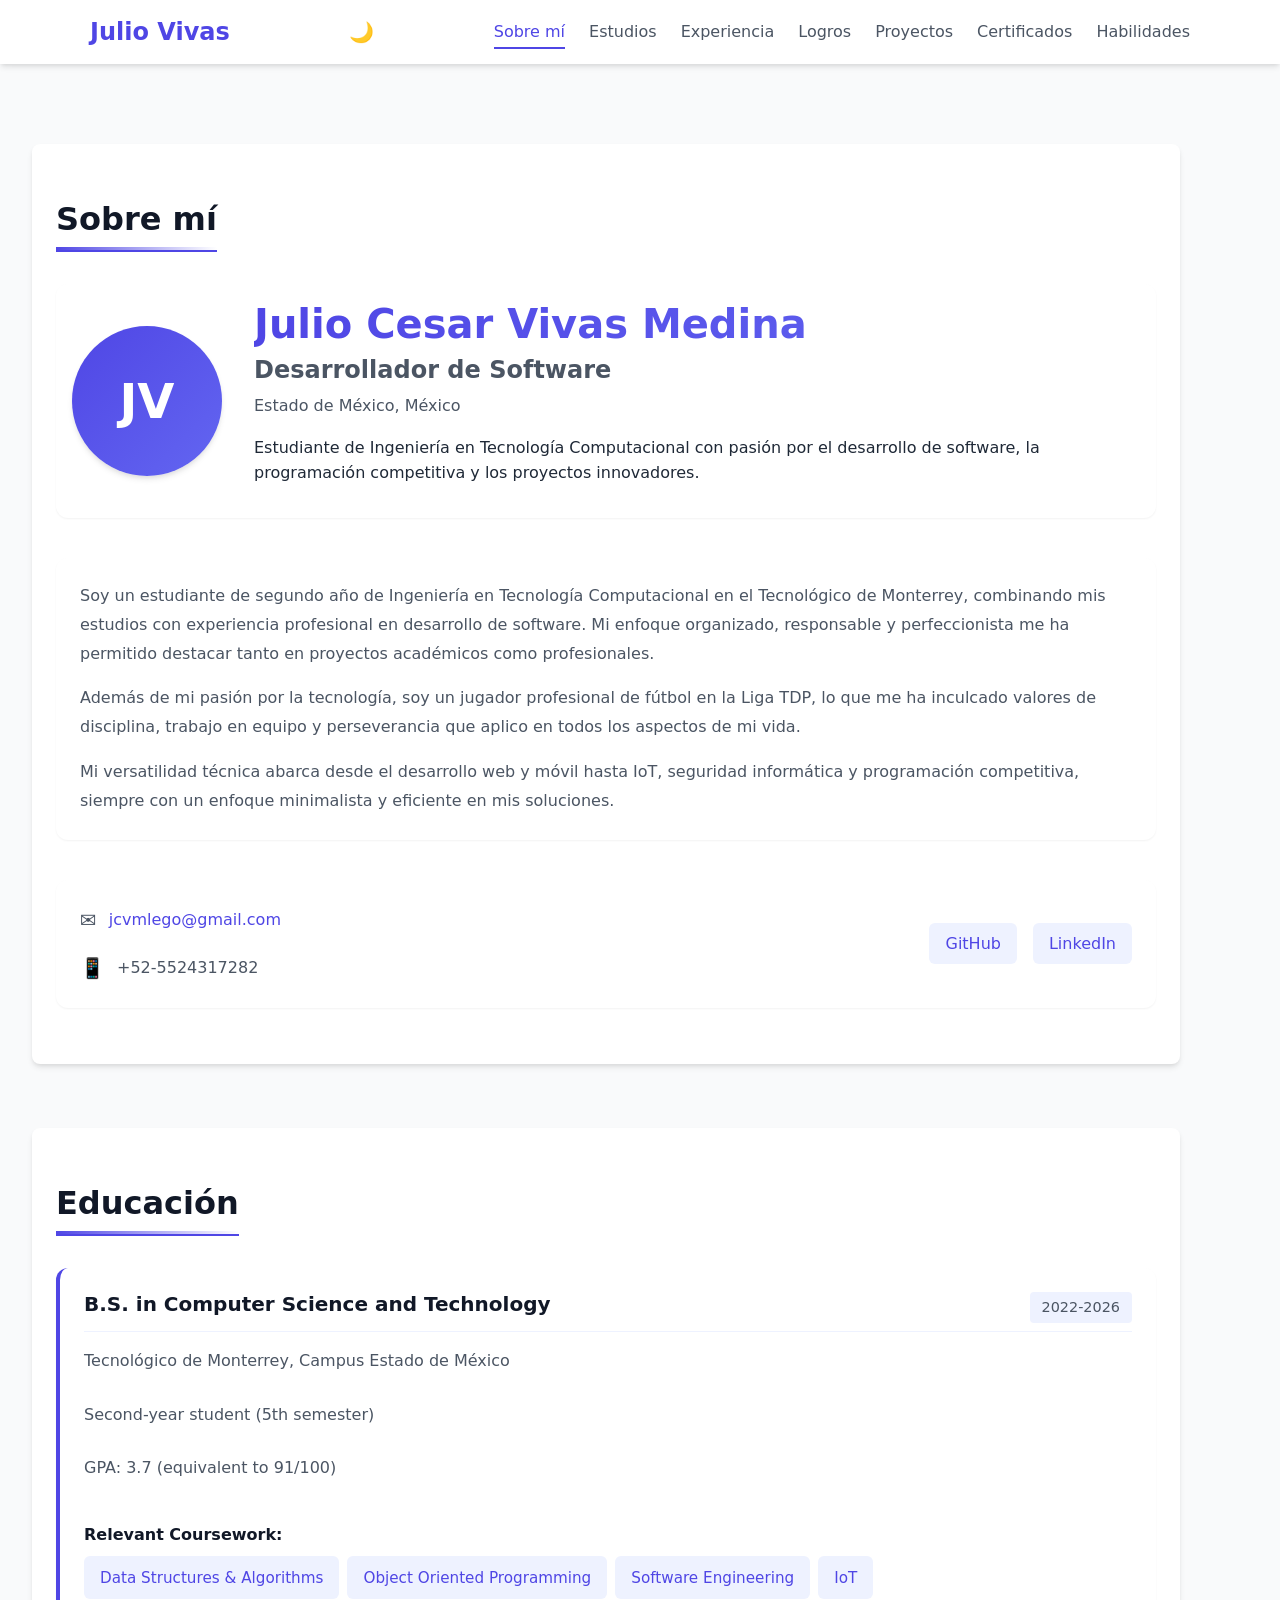
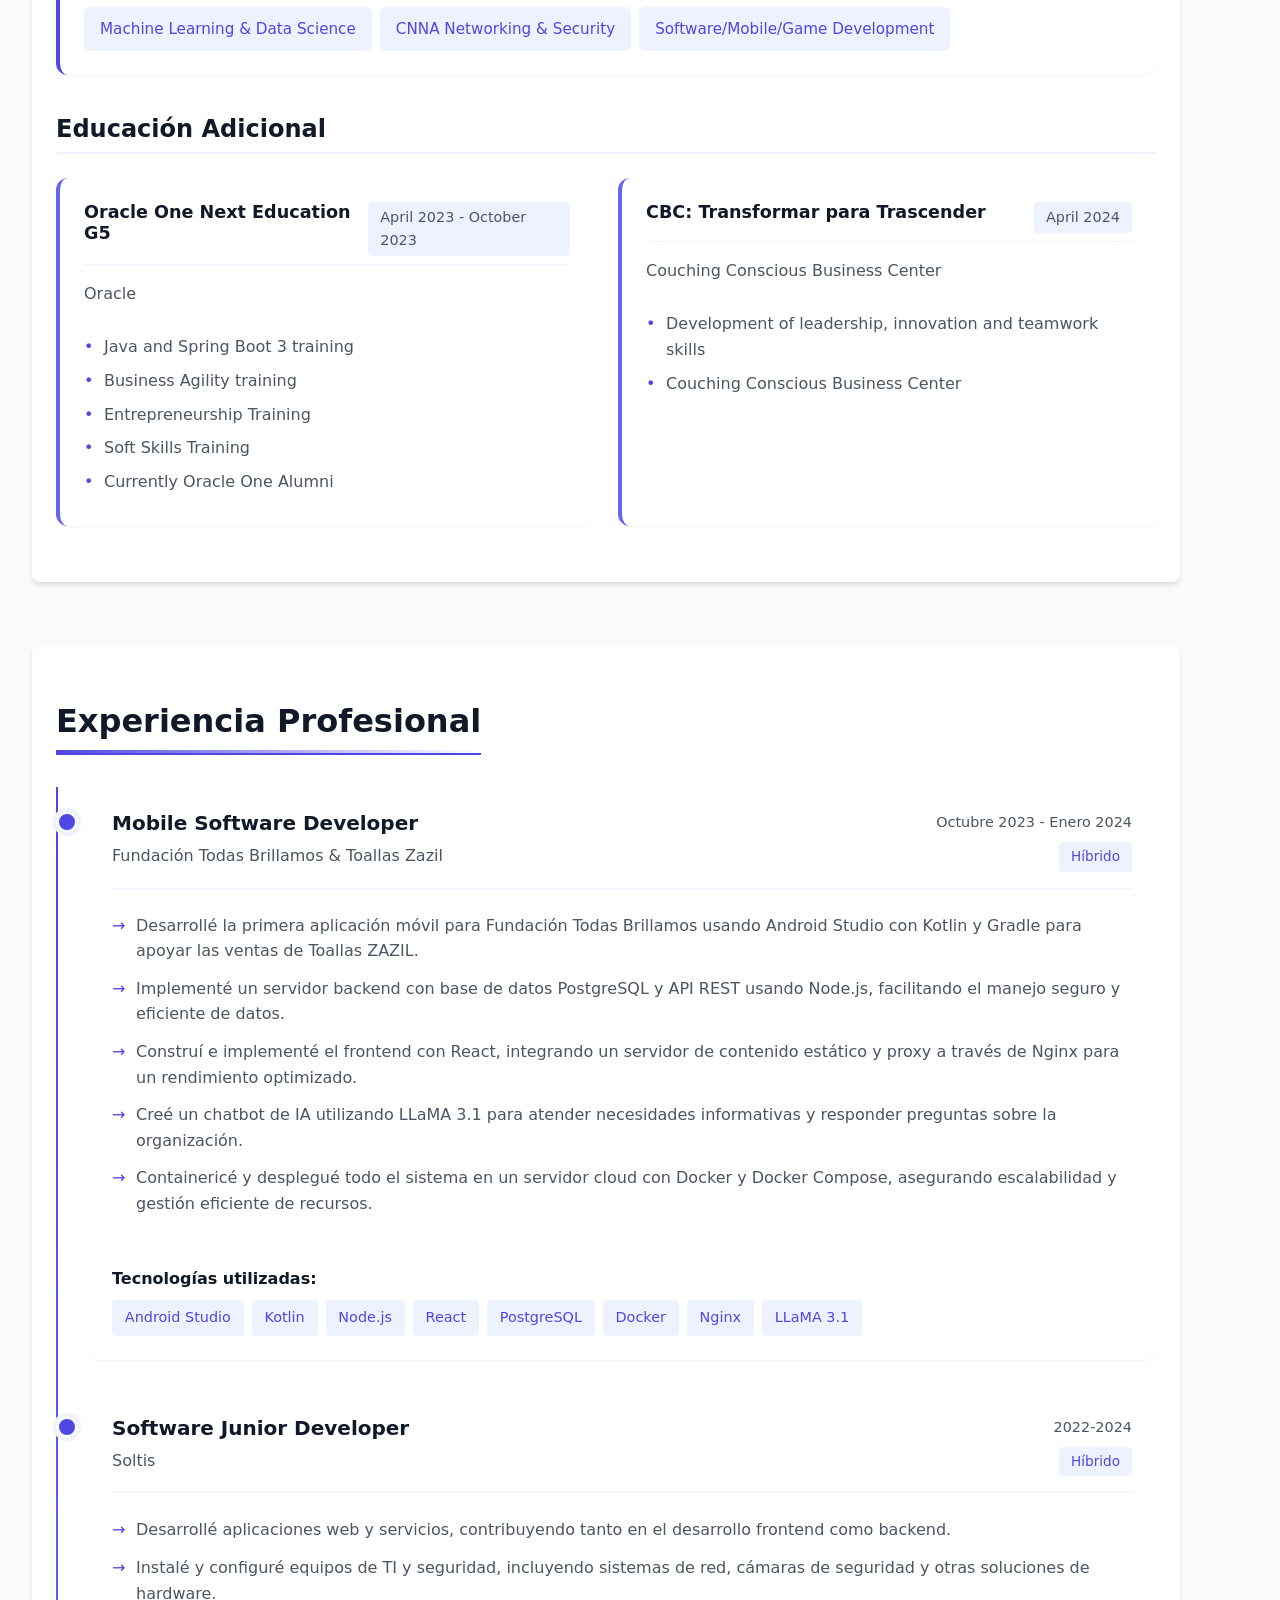
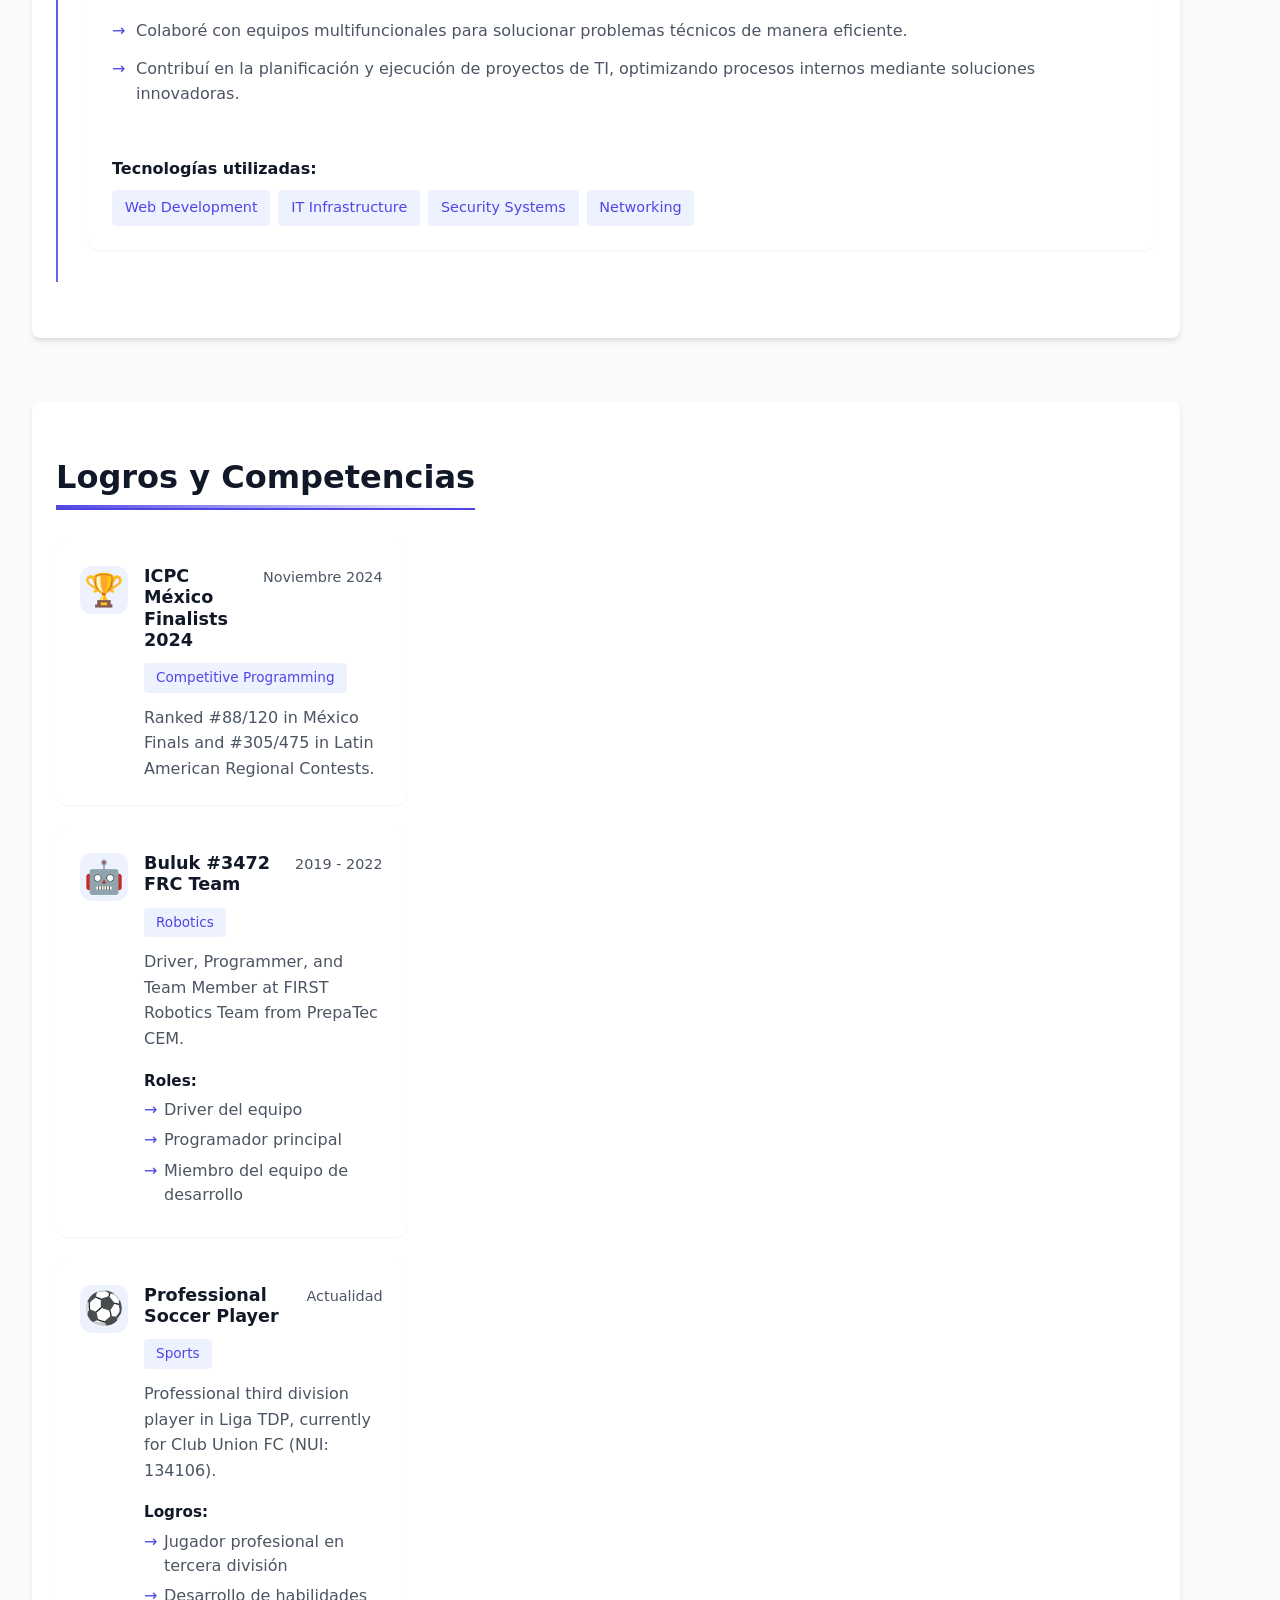
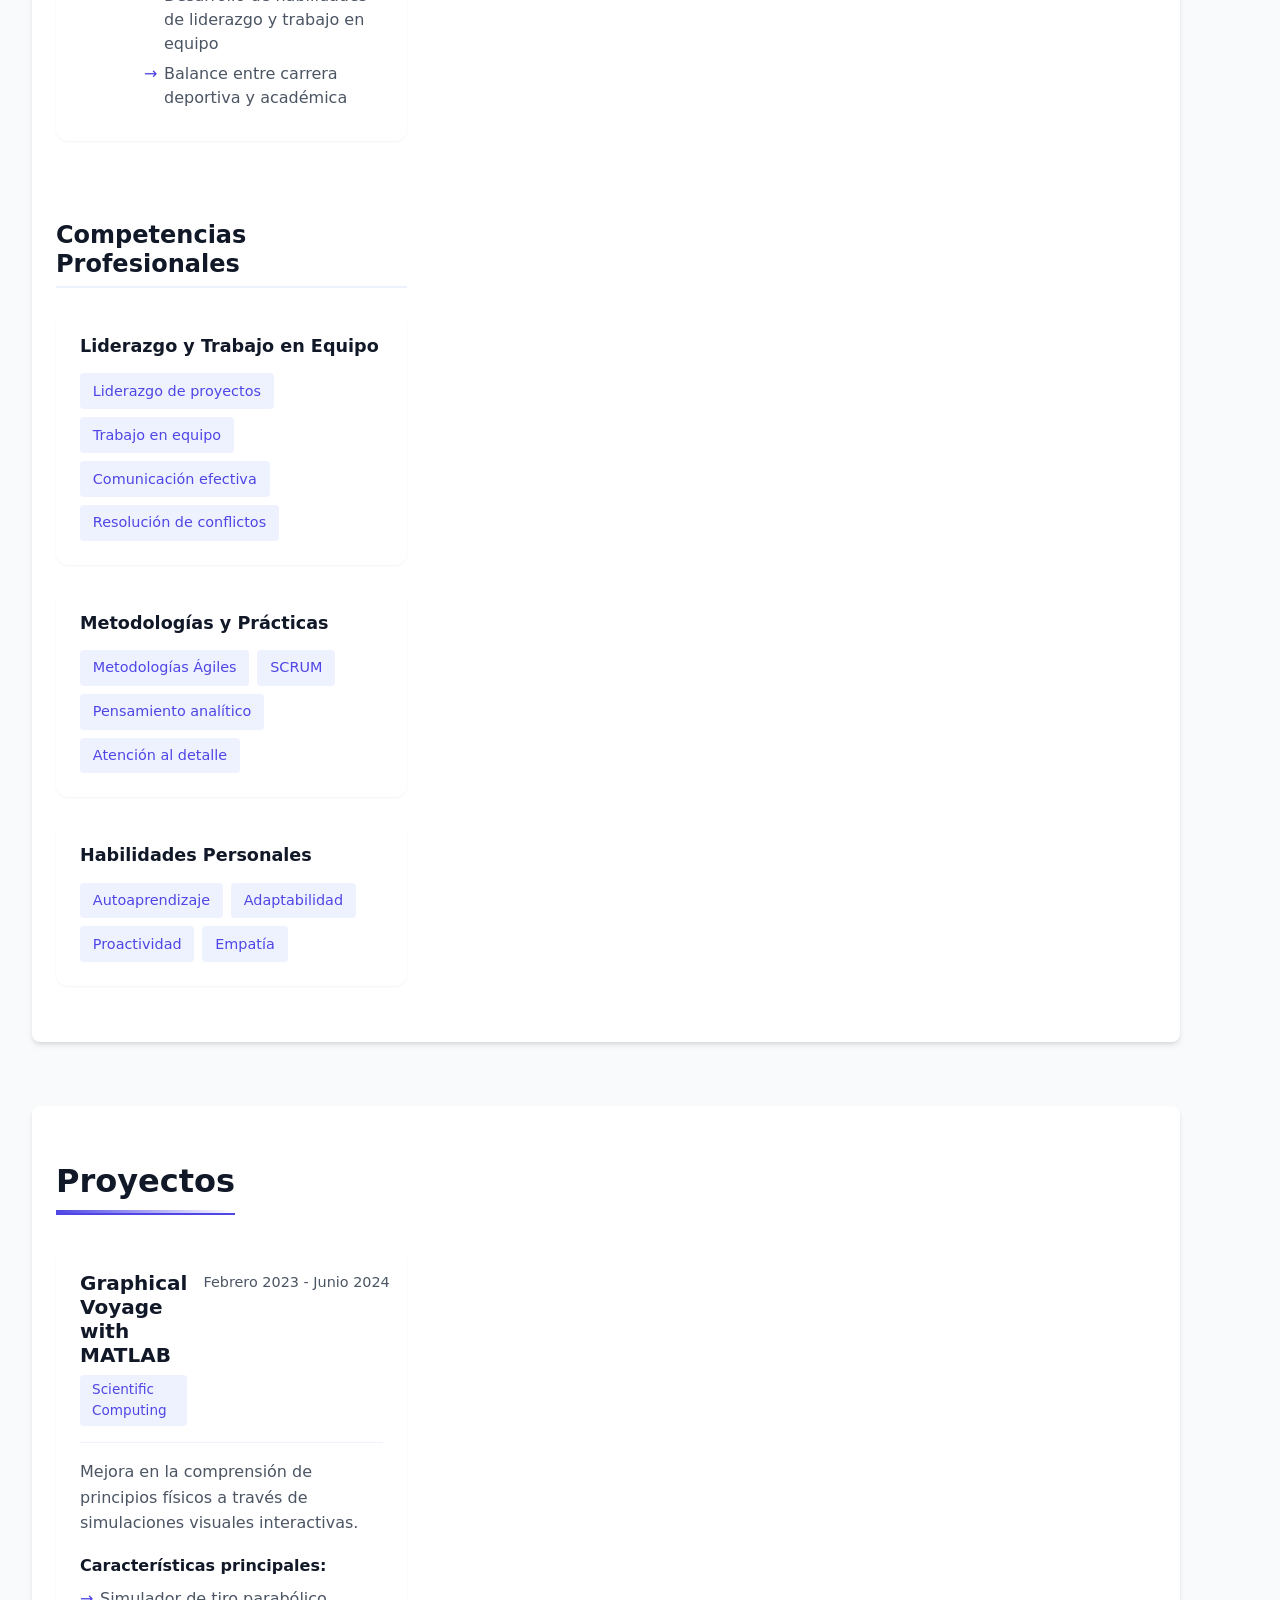
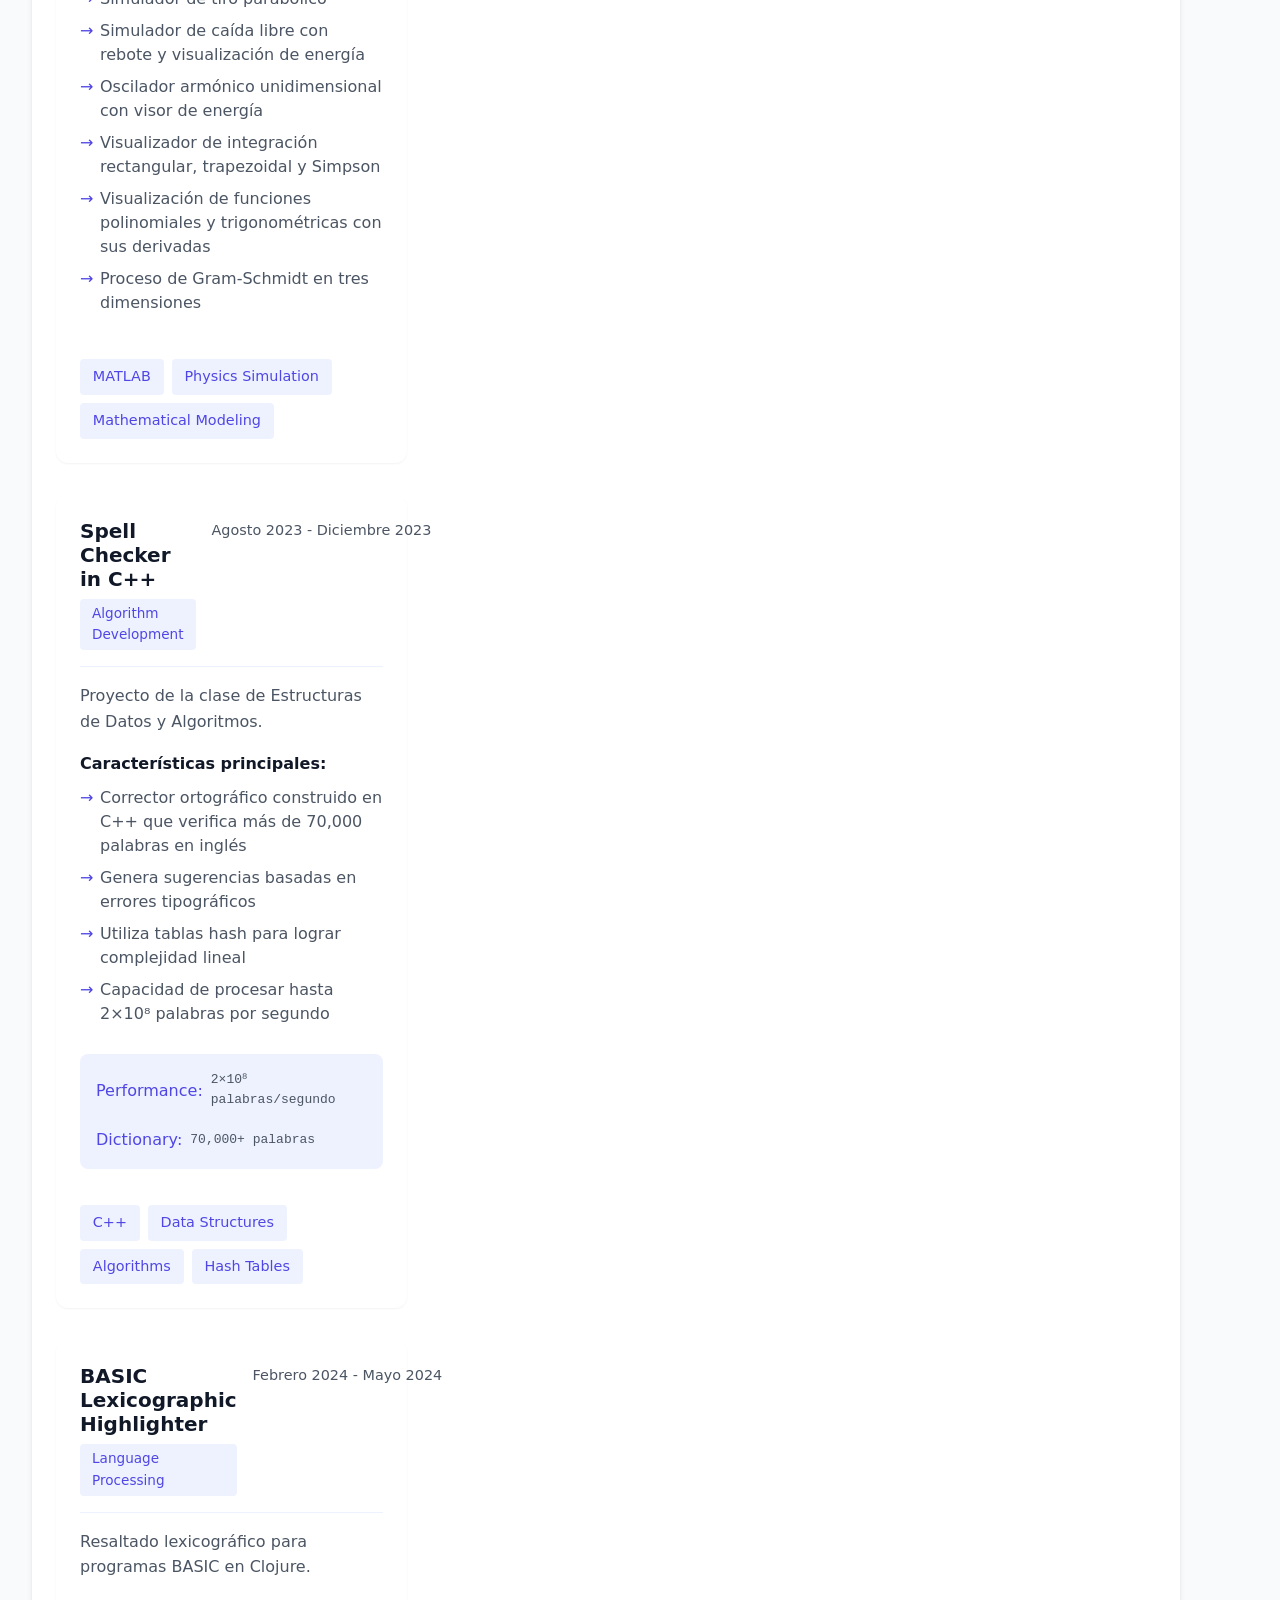
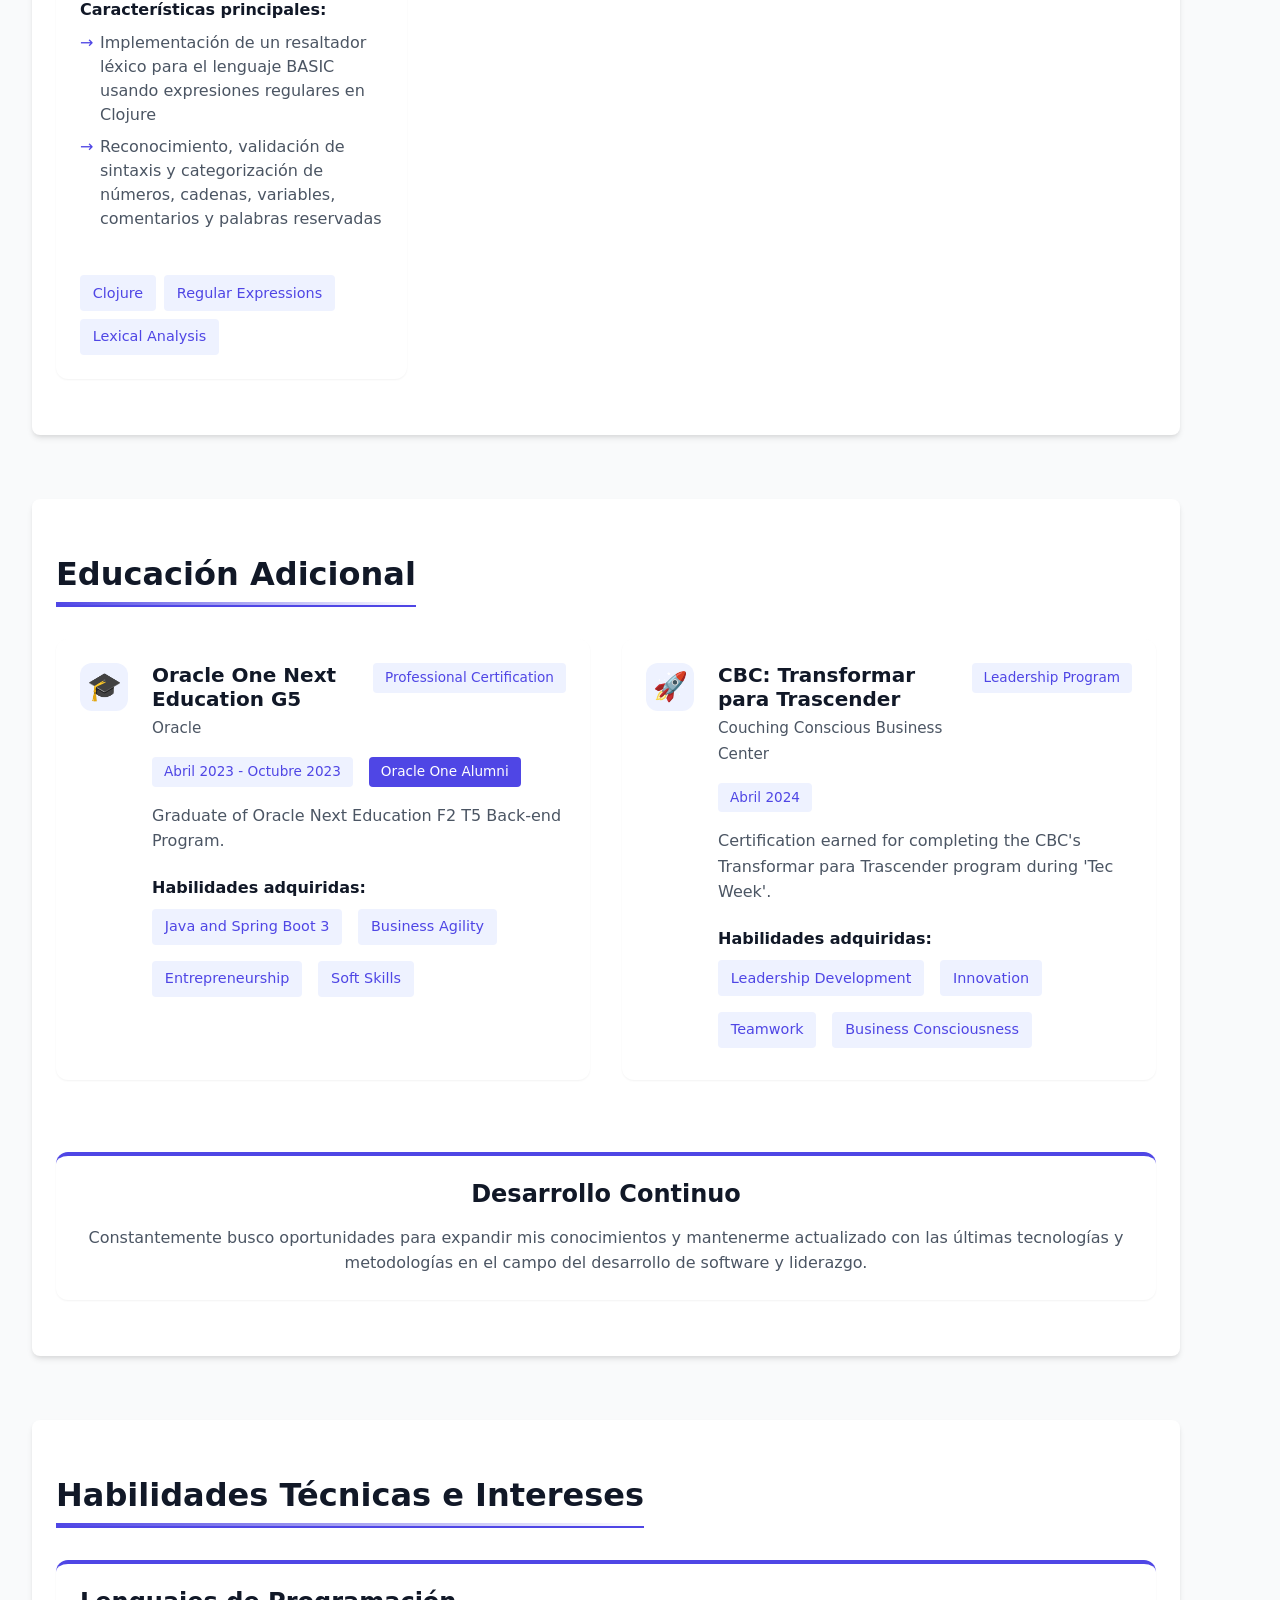
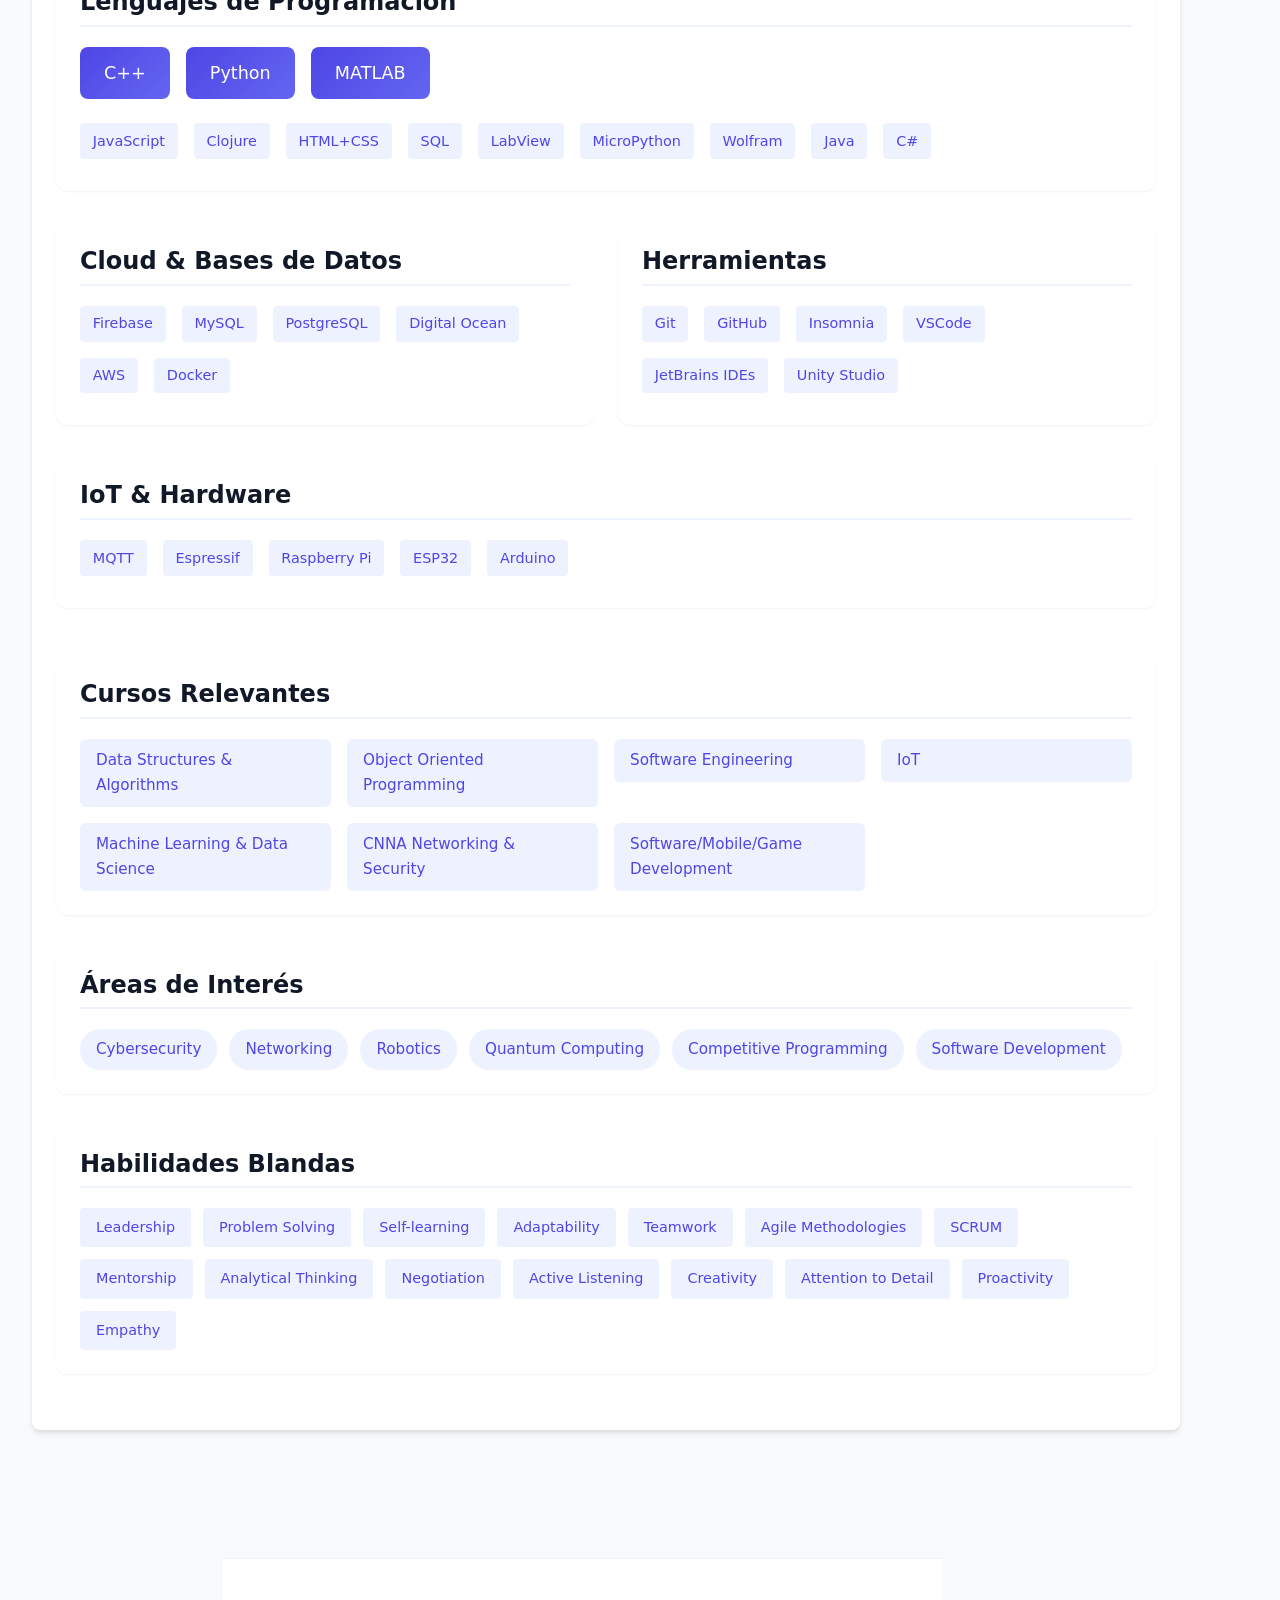
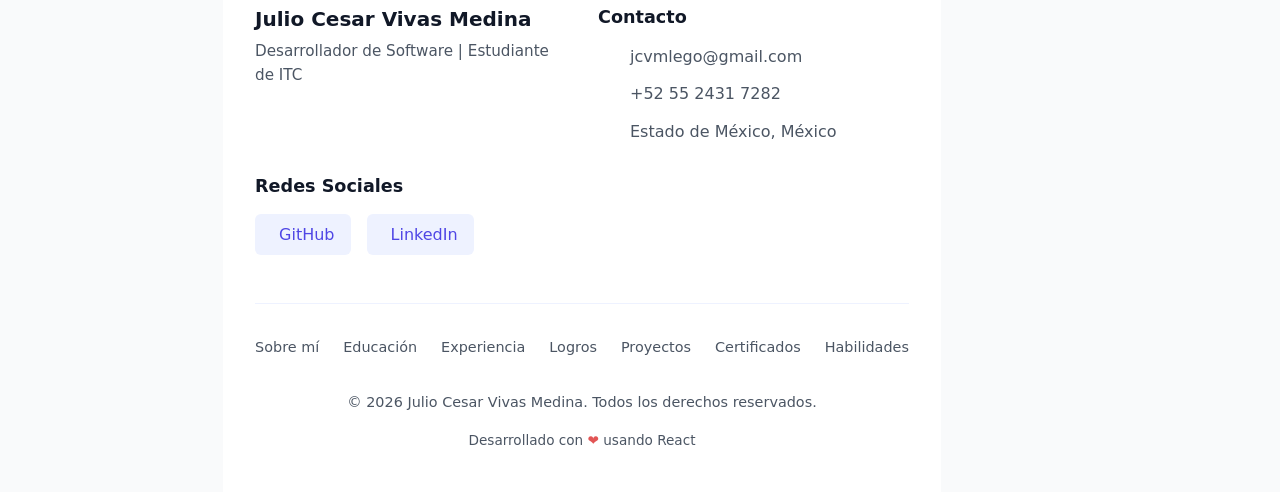
==== commit 1442b50e: "deploy: Dino-Julius/react-ghpage@e7e6591aa4ee2d76e9478e28546db816a0b65c07" ====
--- a/index.html
+++ b/index.html
@@ -2,11 +2,11 @@
 <html lang="en">
   <head>
     <meta charset="UTF-8" />
-    <link rel="icon" type="image/svg+xml" href="/vite.svg" />
+    <link rel="icon" type="image/svg+xml" href="/jv.svg" />
     <meta name="viewport" content="width=device-width, initial-scale=1.0" />
-    <title>Vite + React</title>
-    <script type="module" crossorigin src="/assets/index-BTwEerVx.js"></script>
-    <link rel="stylesheet" crossorigin href="/assets/index-BdLi4-UI.css">
+    <title>Hola, Soy Julio Vivas</title>
+    <script type="module" crossorigin src="/assets/index-CzSdH-ks.js"></script>
+    <link rel="stylesheet" crossorigin href="/assets/index-NoJ9_SbJ.css">
   </head>
   <body>
     <div id="root"></div>
--- a/assets/index-NoJ9_SbJ.css
+++ b/assets/index-NoJ9_SbJ.css
@@ -0,0 +1 @@
+:root{font-family:system-ui,Avenir,Helvetica,Arial,sans-serif;line-height:1.5;font-weight:400;color-scheme:light dark;color:#ffffffde;background-color:#242424;font-synthesis:none;text-rendering:optimizeLegibility;-webkit-font-smoothing:antialiased;-moz-osx-font-smoothing:grayscale}a{font-weight:500;color:#646cff;text-decoration:inherit}a:hover{color:#535bf2}body{margin:0;display:flex;place-items:center;min-width:320px;min-height:100vh}h1{font-size:3.2em;line-height:1.1}button{border-radius:8px;border:1px solid transparent;padding:.6em 1.2em;font-size:1em;font-weight:500;font-family:inherit;background-color:#1a1a1a;cursor:pointer;transition:border-color .25s}button:hover{border-color:#646cff}button:focus,button:focus-visible{outline:4px auto -webkit-focus-ring-color}@media (prefers-color-scheme: light){:root{color:#213547;background-color:#fff}a:hover{color:#747bff}button{background-color:#f9f9f9}}.header{position:fixed;top:0;left:0;width:100%;background-color:var(--bg-secondary);box-shadow:var(--shadow);z-index:1000;transition:all .3s ease}.header.scrolled{padding:.5rem 0;box-shadow:var(--shadow-hover)}.header-container{display:flex;justify-content:space-between;align-items:center;max-width:1100px;margin:0 auto;padding:1rem 2rem}.logo h1{margin:0;font-size:1.5rem;font-weight:700;color:var(--accent)}.header-actions{display:flex;align-items:center;gap:1rem}.theme-toggle{background:none;border:none;font-size:1.25rem;cursor:pointer;padding:.25rem;transition:transform .2s}.theme-toggle:hover{transform:scale(1.1)}.menu-toggle{display:none;background:none;border:none;cursor:pointer;padding:.5rem}.hamburger{display:block;width:24px;height:2px;background-color:var(--text-primary);position:relative;transition:background-color .2s}.hamburger:before,.hamburger:after{content:"";position:absolute;width:24px;height:2px;background-color:var(--text-primary);transition:transform .2s}.hamburger:before{top:-6px}.hamburger:after{bottom:-6px}.hamburger.active{background-color:transparent}.hamburger.active:before{transform:rotate(45deg);top:0}.hamburger.active:after{transform:rotate(-45deg);bottom:0}.nav-list{display:flex;list-style:none;margin:0;padding:0;gap:1.5rem}.nav-list a{color:var(--text-secondary);text-decoration:none;font-weight:500;transition:color .2s;padding:.5rem 0;position:relative}.nav-list a:hover,.nav-list a.active{color:var(--accent)}.nav-list a:after{content:"";position:absolute;bottom:0;left:0;width:0;height:2px;background-color:var(--accent);transition:width .3s}.nav-list a:hover:after,.nav-list a.active:after{width:100%}@media (max-width: 768px){.header-container{padding:1rem}.menu-toggle{display:block}.nav{position:absolute;top:100%;left:0;width:100%;background-color:var(--bg-secondary);box-shadow:var(--shadow);max-height:0;overflow:hidden;transition:max-height .3s ease}.nav.open{max-height:500px}.nav-list{flex-direction:column;padding:1rem;gap:1rem}.nav-list a{display:block;padding:.5rem}}.section-container{padding:2rem 0;width:100%;max-width:1100px;margin:0 auto}.section-title{position:relative;font-size:2rem;margin-bottom:2rem;padding-bottom:.75rem;display:inline-block}.section-title:after{content:"";position:absolute;bottom:0;left:0;width:100%;height:3px;background:linear-gradient(90deg,var(--accent),transparent)}.section-content{width:100%;animation:fadeIn .8s ease-in-out}@keyframes fadeIn{0%{opacity:0;transform:translateY(20px)}to{opacity:1;transform:translateY(0)}}.section-about .section-content{display:flex;flex-direction:column;gap:2rem}.section-education .section-content,.section-experience .section-content,.section-additional .section-content{display:flex;flex-direction:column;gap:1.5rem}.section-projects .section-content,.section-achievements .section-content{display:grid;grid-template-columns:repeat(auto-fill,minmax(300px,1fr));gap:1.5rem}.section-skills .section-content{display:flex;flex-direction:column;gap:2rem}@media (max-width: 768px){.section-projects .section-content,.section-achievements .section-content{grid-template-columns:1fr}}.about-container{display:flex;flex-direction:column;gap:2.5rem}.about-profile{display:flex;gap:2rem;align-items:center;padding:1rem;background-color:var(--bg-card);border-radius:12px;box-shadow:var(--shadow-sm)}.profile-image{flex-shrink:0}.avatar-placeholder{width:150px;height:150px;border-radius:50%;background:linear-gradient(135deg,var(--accent),var(--accent-light));display:flex;align-items:center;justify-content:center;font-size:3rem;font-weight:700;color:#fff;box-shadow:var(--shadow);transition:transform .3s ease}.avatar-placeholder:hover{transform:scale(1.05)}.profile-info{flex-grow:1}.profile-info h1{margin-bottom:.5rem;font-size:2.5rem;background:linear-gradient(90deg,var(--accent),var(--accent-light));-webkit-background-clip:text;-webkit-text-fill-color:transparent;background-clip:text}.profile-info h3{color:var(--text-secondary);font-weight:600;margin-bottom:.5rem}.location{display:flex;align-items:center;gap:.5rem;color:var(--text-secondary);margin-bottom:1rem}.languages{display:flex;gap:1rem;margin-top:1rem}.badge{background-color:var(--accent-subtle);color:var(--accent);padding:.4rem .8rem;border-radius:4px;font-size:.9rem}.about-description{background-color:var(--bg-card);padding:1.5rem;border-radius:12px;box-shadow:var(--shadow-sm)}.about-description p{margin-bottom:1rem;line-height:1.8;color:var(--text-secondary)}.about-description p:last-child{margin-bottom:0}.key-skills{background-color:var(--bg-card);padding:1.5rem;border-radius:12px;box-shadow:var(--shadow-sm)}.key-skills h3{margin-bottom:1rem;color:var(--text-header)}.skills-grid{display:grid;grid-template-columns:repeat(auto-fit,minmax(250px,1fr));gap:1.5rem}.skill-category{display:flex;flex-direction:column;gap:.5rem}.skill-title{font-weight:600;color:var(--text-primary);margin-bottom:.5rem}.skill-badge{background-color:var(--accent-subtle);color:var(--accent);padding:.4rem .8rem;border-radius:4px;font-size:.9rem;display:inline-block;margin-right:.5rem;margin-bottom:.5rem}.about-contact{display:flex;justify-content:space-between;align-items:center;padding:1.5rem;background-color:var(--bg-card);border-radius:12px;box-shadow:var(--shadow-sm)}.contact-info{display:flex;flex-direction:column;gap:1rem}.contact-item{display:flex;align-items:center;gap:.75rem;color:var(--text-secondary);text-decoration:none;transition:color .2s}.contact-item:hover{color:var(--accent)}.contact-icon{font-size:1.25rem}.social-link{display:flex;align-items:center;gap:.5rem;padding:.75rem 1.5rem;background-color:var(--accent-subtle);color:var(--accent);border-radius:8px;text-decoration:none;font-weight:500;transition:all .2s ease}@media (max-width: 768px){.about-profile{flex-direction:column;text-align:center}.profile-info h1{font-size:2rem}.languages{justify-content:center}.about-contact{flex-direction:column;gap:1.5rem}.contact-info{align-items:center}.social-links{flex-direction:column;width:100%}.social-link{justify-content:center}}@media (max-width: 480px){.avatar-placeholder{width:120px;height:120px;font-size:2.5rem}.profile-info h1{font-size:1.75rem}.skills-grid{grid-template-columns:1fr}}.education-container{display:flex;flex-direction:column;gap:2.5rem}.education-card{background-color:var(--bg-card);border-radius:12px;padding:1.5rem;box-shadow:var(--shadow-sm);transition:transform .3s ease,box-shadow .3s ease}.education-card:hover{transform:translateY(-4px);box-shadow:var(--shadow)}.education-card.primary{border-left:4px solid var(--accent)}.education-card.secondary{border-left:4px solid var(--accent-light)}.education-header{display:flex;justify-content:space-between;align-items:flex-start;margin-bottom:1rem;padding-bottom:.5rem;border-bottom:1px solid var(--accent-subtle)}.education-header h3{color:var(--text-header);margin:0;font-size:1.25rem}.education-header h4{color:var(--text-header);margin:0;font-size:1.1rem}.education-period{font-size:.9rem;color:var(--text-secondary);background-color:var(--accent-subtle);padding:.25rem .75rem;border-radius:4px}.education-body{display:flex;flex-direction:column;gap:.75rem}.institution{color:var(--text-secondary);font-weight:500;font-style:italic}.status,.gpa{color:var(--text-secondary)}.courses{margin-top:1rem}.courses h4{color:var(--text-header);margin-bottom:.75rem;font-size:1rem}.course-grid{display:flex;flex-wrap:wrap;gap:.5rem}.course-badge{background-color:var(--accent-subtle);color:var(--accent);padding:.4rem .8rem;border-radius:4px;font-size:.9rem;transition:transform .2s ease}.section-subtitle{color:var(--text-header);margin-bottom:1.5rem;padding-bottom:.5rem;border-bottom:2px solid var(--accent-subtle)}.education-grid{display:grid;grid-template-columns:repeat(auto-fit,minmax(300px,1fr));gap:1.5rem}.details-list{list-style-type:none;padding:0;margin:0}.details-list li{color:var(--text-secondary);margin-bottom:.5rem;padding-left:1.25rem;position:relative}.details-list li:before{content:"•";position:absolute;left:0;color:var(--accent)}@media (max-width: 768px){.education-header{flex-direction:column;gap:.75rem}.education-period{align-self:flex-start}.education-grid{grid-template-columns:1fr}}@media (max-width: 480px){.education-card{padding:1rem}.course-grid{gap:.4rem}.course-badge{font-size:.8rem;padding:.3rem .6rem}}.experience-container{display:flex;flex-direction:column;gap:2rem}.experience-timeline{position:relative;padding-left:2rem}.experience-timeline:before{content:"";position:absolute;left:0;top:0;bottom:0;width:2px;background:linear-gradient(to bottom,var(--accent),var(--accent-light))}.experience-card{position:relative;background-color:var(--bg-card);border-radius:12px;padding:1.5rem;margin-bottom:2rem;box-shadow:var(--shadow-sm);transition:transform .3s ease,box-shadow .3s ease}.experience-card:before{content:"";position:absolute;left:-2rem;top:1.5rem;width:1rem;height:1rem;border-radius:50%;background-color:var(--accent);border:3px solid var(--bg-primary);box-shadow:0 0 0 3px var(--accent-subtle)}.experience-card:hover{transform:translate(4px);box-shadow:var(--shadow)}.experience-header{display:flex;justify-content:space-between;align-items:flex-start;margin-bottom:1.5rem;padding-bottom:1rem;border-bottom:1px solid var(--accent-subtle)}.title-container{flex-grow:1}.title-container h3{color:var(--text-header);margin:0 0 .5rem;font-size:1.25rem}.company-name{color:var(--text-secondary);font-size:1rem;font-style:italic}.experience-meta{display:flex;flex-direction:column;align-items:flex-end;gap:.5rem}.period{color:var(--text-secondary);font-size:.9rem}.type-badge{background-color:var(--accent-subtle);color:var(--accent);padding:.25rem .75rem;border-radius:4px;font-size:.85rem}.experience-body{display:flex;flex-direction:column;gap:1.5rem}.achievements-list{list-style-type:none;padding:0;margin:0}.achievements-list li{color:var(--text-secondary);margin-bottom:.75rem;padding-left:1.5rem;position:relative;line-height:1.6}.achievements-list li:before{content:"→";position:absolute;left:0;color:var(--accent)}.technologies{margin-top:1rem}.technologies h4{color:var(--text-header);margin-bottom:.75rem;font-size:1rem}.tech-tags{display:flex;flex-wrap:wrap;gap:.5rem}@media (max-width: 768px){.experience-header{flex-direction:column;gap:1rem}.experience-meta{align-items:flex-start}.experience-timeline{padding-left:1.5rem}.experience-card:before{left:-1.5rem}}@media (max-width: 480px){.experience-card{padding:1rem}.tech-tags{gap:.4rem}.tech-badge{font-size:.8rem;padding:.3rem .6rem}}.achievements-container{display:flex;flex-direction:column;gap:3rem}.achievements-grid{display:grid;grid-template-columns:repeat(auto-fit,minmax(300px,1fr));gap:1.5rem}.achievement-card{background-color:var(--bg-card);border-radius:12px;padding:1.5rem;box-shadow:var(--shadow-sm);display:flex;gap:1rem;transition:transform .3s ease,box-shadow .3s ease}.achievement-card:hover{transform:translateY(-4px);box-shadow:var(--shadow)}.achievement-icon{font-size:2rem;width:3rem;height:3rem;display:flex;align-items:center;justify-content:center;background-color:var(--accent-subtle);border-radius:12px;flex-shrink:0}.achievement-content{flex-grow:1;display:flex;flex-direction:column;gap:.75rem}.achievement-header{display:flex;justify-content:space-between;align-items:flex-start;gap:1rem}.achievement-header h3{color:var(--text-header);margin:0;font-size:1.1rem}.achievement-period{color:var(--text-secondary);font-size:.9rem;white-space:nowrap}.achievement-category{display:inline-block;background-color:var(--accent-subtle);color:var(--accent);padding:.25rem .75rem;border-radius:4px;font-size:.85rem;align-self:flex-start}.achievement-description{color:var(--text-secondary);line-height:1.6;margin:0}.achievement-details{margin-top:.5rem}.achievement-details h4{color:var(--text-header);margin:0 0 .5rem;font-size:.95rem}.achievement-details ul{list-style-type:none;padding:0;margin:0}.achievement-details li{color:var(--text-secondary);padding-left:1.25rem;position:relative;margin-bottom:.4rem;line-height:1.5}.achievement-details li:before{content:"→";position:absolute;left:0;color:var(--accent)}.competencies-section{margin-top:2rem}.competencies-title{color:var(--text-header);margin-bottom:1.5rem;padding-bottom:.5rem;border-bottom:2px solid var(--accent-subtle)}.competencies-grid{display:grid;grid-template-columns:repeat(auto-fit,minmax(250px,1fr));gap:1.5rem}.competency-card{background-color:var(--bg-card);border-radius:12px;padding:1.5rem;box-shadow:var(--shadow-sm)}.competency-card h4{color:var(--text-header);margin:0 0 1rem;font-size:1.1rem}.competency-skills{display:flex;flex-wrap:wrap;gap:.5rem}.competency-badge{background-color:var(--accent-subtle);color:var(--accent);padding:.4rem .8rem;border-radius:4px;font-size:.9rem;transition:transform .2s ease}.competency-badge:hover{transform:translateY(-2px)}@media (max-width: 768px){.achievements-grid{grid-template-columns:1fr}.achievement-header{flex-direction:column;gap:.5rem}.achievement-period{align-self:flex-start}}@media (max-width: 480px){.achievement-card{padding:1rem}.achievement-icon{font-size:1.5rem;width:2.5rem;height:2.5rem}.competency-badge{font-size:.8rem;padding:.3rem .6rem}}.projects-container{display:flex;flex-direction:column;gap:2rem}.projects-grid{display:grid;grid-template-columns:repeat(auto-fit,minmax(350px,1fr));gap:2rem}.project-card{background-color:var(--bg-card);border-radius:12px;padding:1.5rem;box-shadow:var(--shadow-sm);transition:transform .3s ease,box-shadow .3s ease;display:flex;flex-direction:column;gap:1rem}.project-card:hover{transform:translateY(-4px);box-shadow:var(--shadow)}.project-header{display:flex;justify-content:space-between;align-items:flex-start;gap:1rem;padding-bottom:1rem;border-bottom:1px solid var(--accent-subtle)}.project-title-container{flex-grow:1}.project-title-container h3{color:var(--text-header);margin:0 0 .5rem;font-size:1.25rem}.project-category{display:inline-block;background-color:var(--accent-subtle);color:var(--accent);padding:.25rem .75rem;border-radius:4px;font-size:.85rem}.project-period{color:var(--text-secondary);font-size:.9rem;white-space:nowrap}.project-body{display:flex;flex-direction:column;gap:1.25rem}.project-description{color:var(--text-secondary);line-height:1.6;margin:0}.project-features{display:flex;flex-direction:column;gap:.75rem}.project-features h4{color:var(--text-header);margin:0;font-size:1rem}.project-features ul{list-style-type:none;padding:0;margin:0}.project-features li{color:var(--text-secondary);padding-left:1.25rem;position:relative;margin-bottom:.5rem;line-height:1.5}.project-features li:before{content:"→";position:absolute;left:0;color:var(--accent)}.project-metrics{display:flex;gap:1rem;flex-wrap:wrap;background-color:var(--accent-subtle);padding:1rem;border-radius:8px}.metric{display:flex;gap:.5rem;align-items:center}.metric-label{color:var(--accent);font-weight:500;text-transform:capitalize}.metric-value{color:var(--text-secondary);font-family:monospace}.project-technologies{display:flex;flex-wrap:wrap;gap:.5rem;margin-top:auto;padding-top:1rem}.tech-badge{background-color:var(--accent-subtle);color:var(--accent);padding:.4rem .8rem;border-radius:4px;font-size:.9rem;transition:transform .2s ease}.tech-badge:hover{transform:translateY(-2px)}@media (max-width: 768px){.projects-grid{grid-template-columns:1fr}.project-header{flex-direction:column}.project-period{align-self:flex-start}}@media (max-width: 480px){.project-card{padding:1rem}.tech-badge{font-size:.8rem;padding:.3rem .6rem}.project-metrics{flex-direction:column;gap:.5rem}}.additional-container{display:flex;flex-direction:column;gap:2.5rem}.certifications-grid{display:grid;grid-template-columns:repeat(auto-fit,minmax(300px,1fr));gap:2rem}.certification-card{background-color:var(--bg-card);border-radius:12px;padding:1.5rem;box-shadow:var(--shadow-sm);display:flex;gap:1.5rem;transition:transform .3s ease,box-shadow .3s ease}.certification-card:hover{transform:translateY(-4px);box-shadow:var(--shadow)}.certification-icon{flex-shrink:0;width:3rem;height:3rem;background-color:var(--accent-subtle);border-radius:12px;display:flex;align-items:center;justify-content:center}.certification-icon span{font-size:1.75rem}.certification-content{flex-grow:1;display:flex;flex-direction:column;gap:1rem}.certification-header{display:flex;justify-content:space-between;align-items:flex-start;gap:1rem}.title-group{flex-grow:1}.title-group h3{color:var(--text-header);margin:0 0 .25rem;font-size:1.25rem}.organization{color:var(--text-secondary);font-size:.95rem;font-style:italic}.cert-type{background-color:var(--accent-subtle);color:var(--accent);padding:.25rem .75rem;border-radius:4px;font-size:.85rem;white-space:nowrap}.certification-period{display:flex;gap:1rem;flex-wrap:wrap}.period-badge,.status-badge{background-color:var(--accent-subtle);color:var(--accent);padding:.25rem .75rem;border-radius:4px;font-size:.85rem}.status-badge{background-color:var(--accent);color:#fff}.certification-description{color:var(--text-secondary);line-height:1.6;margin:0}.skills-learned{margin-top:.5rem}.skills-learned h4{color:var(--text-header);margin:0 0 .75rem;font-size:1rem}.skills-grid{display:flex;flex-wrap:wrap;gap:.5rem}.additional-info{margin-top:2rem}.info-card{background-color:var(--bg-card);border-radius:12px;padding:1.5rem;box-shadow:var(--shadow-sm);text-align:center;border-top:4px solid var(--accent)}.info-card h3{color:var(--text-header);margin:0 0 1rem}.info-card p{color:var(--text-secondary);line-height:1.6;margin:0}@media (max-width: 768px){.certifications-grid{grid-template-columns:1fr}.certification-header{flex-direction:column}.certification-period{flex-direction:column;gap:.5rem}}@media (max-width: 480px){.certification-card{flex-direction:column;padding:1rem}.certification-icon{align-self:center}.skill-badge{font-size:.8rem;padding:.3rem .6rem}}.skills-container{display:flex;flex-direction:column;gap:2rem}.skills-card{background-color:var(--bg-card);border-radius:12px;padding:1.5rem;box-shadow:var(--shadow-sm);transition:transform .3s ease,box-shadow .3s ease}.skills-card:hover{transform:translateY(-4px);box-shadow:var(--shadow)}.skills-card h3{color:var(--text-header);margin:0 0 1.25rem;padding-bottom:.5rem;border-bottom:2px solid var(--accent-subtle)}.skills-row{display:grid;grid-template-columns:repeat(auto-fit,minmax(300px,1fr));gap:1.5rem}.main-languages{border-top:4px solid var(--accent)}.main-langs{display:flex;gap:1rem;margin-bottom:1.5rem}.main-lang-badge{background:linear-gradient(135deg,var(--accent),var(--accent-light));color:#fff;padding:.75rem 1.5rem;border-radius:8px;font-size:1.1rem;font-weight:500;transition:transform .2s ease}.main-lang-badge:hover{transform:translateY(-2px)}.secondary-langs{display:flex;flex-wrap:wrap;gap:.5rem}.skill-badge{background-color:var(--accent-subtle);color:var(--accent);padding:.4rem .8rem;border-radius:4px;font-size:.9rem;transition:transform .2s ease}.skill-badge:hover{transform:translateY(-2px)}.courses-grid{display:grid;grid-template-columns:repeat(auto-fit,minmax(250px,1fr));gap:1rem}.course-badge{display:block;background-color:var(--accent-subtle);color:var(--accent);padding:.6rem 1rem;border-radius:6px;font-size:.95rem;transition:transform .2s ease}.course-badge:hover{transform:translateY(-2px)}.interests-grid{display:flex;flex-wrap:wrap;gap:.75rem}.interest-badge{background-color:var(--accent-subtle);color:var(--accent);padding:.5rem 1rem;border-radius:20px;font-size:.95rem;transition:transform .2s ease}.interest-badge:hover{transform:translateY(-2px)}.soft-skills-grid{display:flex;flex-wrap:wrap;gap:.75rem}.soft-skill-badge{background-color:var(--accent-subtle);color:var(--accent);padding:.5rem 1rem;border-radius:4px;font-size:.9rem;transition:all .2s ease}.soft-skill-badge:hover{transform:translateY(-2px);background-color:var(--accent);color:#fff}@media (max-width: 768px){.skills-row{grid-template-columns:1fr}.main-langs{flex-wrap:wrap}.courses-grid{grid-template-columns:1fr}}@media (max-width: 480px){.skills-card{padding:1rem}.main-lang-badge{padding:.5rem 1rem;font-size:1rem}.skill-badge,.course-badge,.interest-badge,.soft-skill-badge{font-size:.85rem;padding:.4rem .8rem}}.footer{background-color:var(--bg-secondary);border-top:1px solid var(--accent-subtle);padding:3rem 0 1.5rem;margin-top:4rem}.footer-content{max-width:1100px;margin:0 auto;padding:0 2rem}.footer-main{display:grid;grid-template-columns:repeat(auto-fit,minmax(250px,1fr));gap:2rem;margin-bottom:3rem}.footer-info h3{color:var(--text-header);margin:0 0 .5rem;font-size:1.25rem}.footer-tagline{color:var(--text-secondary);margin:0;font-size:.95rem}.footer-contact h4,.footer-social h4{color:var(--text-header);margin:0 0 1rem;font-size:1.1rem}.contact-links{display:flex;flex-direction:column;gap:.75rem}.contact-link{display:flex;align-items:center;gap:.75rem;color:var(--text-secondary);text-decoration:none;transition:color .2s ease}.contact-link:hover{color:var(--accent)}.contact-link i{color:var(--accent);width:1.25rem;text-align:center}.social-links{display:flex;gap:1rem}.social-link{display:flex;align-items:center;gap:.5rem;padding:.5rem 1rem;background-color:var(--accent-subtle);color:var(--accent);text-decoration:none;border-radius:6px;transition:all .2s ease}.social-link:hover{background-color:var(--accent);color:#fff;transform:translateY(-2px)}.footer-bottom{padding-top:2rem;border-top:1px solid var(--accent-subtle)}.footer-nav{display:flex;justify-content:center;flex-wrap:wrap;gap:1.5rem;margin-bottom:2rem}.footer-nav a{color:var(--text-secondary);text-decoration:none;font-size:.9rem;transition:color .2s ease}.footer-nav a:hover{color:var(--accent)}.footer-copyright{text-align:center;color:var(--text-secondary);font-size:.9rem}.footer-credits{margin-top:.5rem;font-size:.85rem}.heart{display:inline-block;color:#e25555;animation:heartbeat 1.5s ease infinite}@keyframes heartbeat{0%,to{transform:scale(1)}50%{transform:scale(1.1)}}@media (max-width: 768px){.footer{padding:2rem 0 1rem}.footer-content{padding:0 1rem}.footer-main{grid-template-columns:1fr;text-align:center}.contact-links{align-items:center}.social-links{justify-content:center}.footer-nav{gap:1rem;margin-bottom:1.5rem}}@media (max-width: 480px){.footer-nav{flex-direction:column;align-items:center;gap:.75rem}.social-links{flex-direction:column;align-items:center}.social-link{width:100%;justify-content:center}}:root{--bg-primary: #f9fafb;--bg-secondary: #ffffff;--bg-card: #ffffff;--text-primary: #1f2937;--text-secondary: #4b5563;--text-header: #111827;--accent: #4F46E5;--accent-light: #6366F1;--accent-subtle: #EEF2FF;--shadow: 0 4px 6px -1px rgba(0, 0, 0, .1), 0 2px 4px -1px rgba(0, 0, 0, .06);--shadow-hover: 0 10px 15px -3px rgba(0, 0, 0, .1), 0 4px 6px -2px rgba(0, 0, 0, .05);--shadow-sm: 0 1px 2px 0 rgba(0, 0, 0, .05)}[data-theme=dark]{--bg-primary: #111827;--bg-secondary: #1F2937;--bg-card: #374151;--text-primary: #F9FAFB;--text-secondary: #D1D5DB;--text-header: #F3F4F6;--accent: #6366F1;--accent-light: #818CF8;--accent-subtle: #1E1B4B;--shadow: 0 4px 6px -1px rgba(0, 0, 0, .2), 0 2px 4px -1px rgba(0, 0, 0, .1);--shadow-hover: 0 10px 15px -3px rgba(0, 0, 0, .3), 0 4px 6px -2px rgba(0, 0, 0, .2);--shadow-sm: 0 1px 2px 0 rgba(0, 0, 0, .1)}:root{font-family:Inter,system-ui,sans-serif;line-height:1.6;font-weight:400;font-synthesis:none;text-rendering:optimizeLegibility;-webkit-font-smoothing:antialiased;-moz-osx-font-smoothing:grayscale}html{scroll-behavior:smooth}body{margin:0;padding:0;min-height:100vh;background-color:var(--bg-primary);color:var(--text-primary);transition:background-color .3s,color .3s}.app-container{max-width:1100px;margin:0 auto;padding:0 2rem;display:flex;flex-direction:column;align-items:center}.content{padding-top:80px;width:100%;max-width:1100px}.section{margin:4rem auto;padding:1.5rem;border-radius:8px;background-color:var(--bg-secondary);box-shadow:var(--shadow);transition:transform .3s ease,box-shadow .3s ease;width:100%}.section:hover{transform:translateY(-5px);box-shadow:var(--shadow-hover)}h1,h2,h3,h4,h5,h6{color:var(--text-header);font-weight:600;line-height:1.2;margin:0 0 1rem}h1{font-size:2.5rem}h2{font-size:2rem;padding-bottom:.5rem;border-bottom:2px solid var(--accent);margin-bottom:1.5rem}h3{font-size:1.5rem}p{margin:0 0 1rem}a{color:var(--accent);text-decoration:none;transition:color .2s}a:hover{color:var(--accent-light)}.container{width:100%;max-width:1200px;margin:0 auto}.card{background-color:var(--bg-card);border-radius:8px;padding:1.5rem;margin-bottom:1.5rem;box-shadow:var(--shadow-sm);transition:transform .2s,box-shadow .2s}.card:hover{transform:translateY(-3px);box-shadow:var(--shadow)}.grid{display:grid;grid-template-columns:repeat(auto-fill,minmax(300px,1fr));gap:1.5rem}.flex{display:flex;align-items:center;flex-wrap:wrap}.space-between{justify-content:space-between}.center{justify-content:center;text-align:center}.btn{background-color:var(--accent);color:#fff;border:none;border-radius:4px;padding:.6rem 1.2rem;font-size:1rem;cursor:pointer;transition:background-color .2s}.btn:hover{background-color:var(--accent-light)}.badge{display:inline-block;padding:.25rem .5rem;background-color:var(--accent-subtle);color:var(--accent);border-radius:4px;font-size:.875rem;margin-right:.5rem;margin-bottom:.5rem}.timeline-item{position:relative;padding-left:1.5rem;padding-bottom:2rem;border-left:2px solid var(--accent)}.timeline-item:last-child{border-left:2px solid transparent}.timeline-item:before{content:"";position:absolute;left:-8px;top:0;width:14px;height:14px;border-radius:50%;background-color:var(--accent)}@media (max-width: 768px){.app-container{padding:0 1rem}h1{font-size:2rem}h2{font-size:1.75rem}.grid{grid-template-columns:1fr}.section{margin:2rem auto;padding:1rem}}
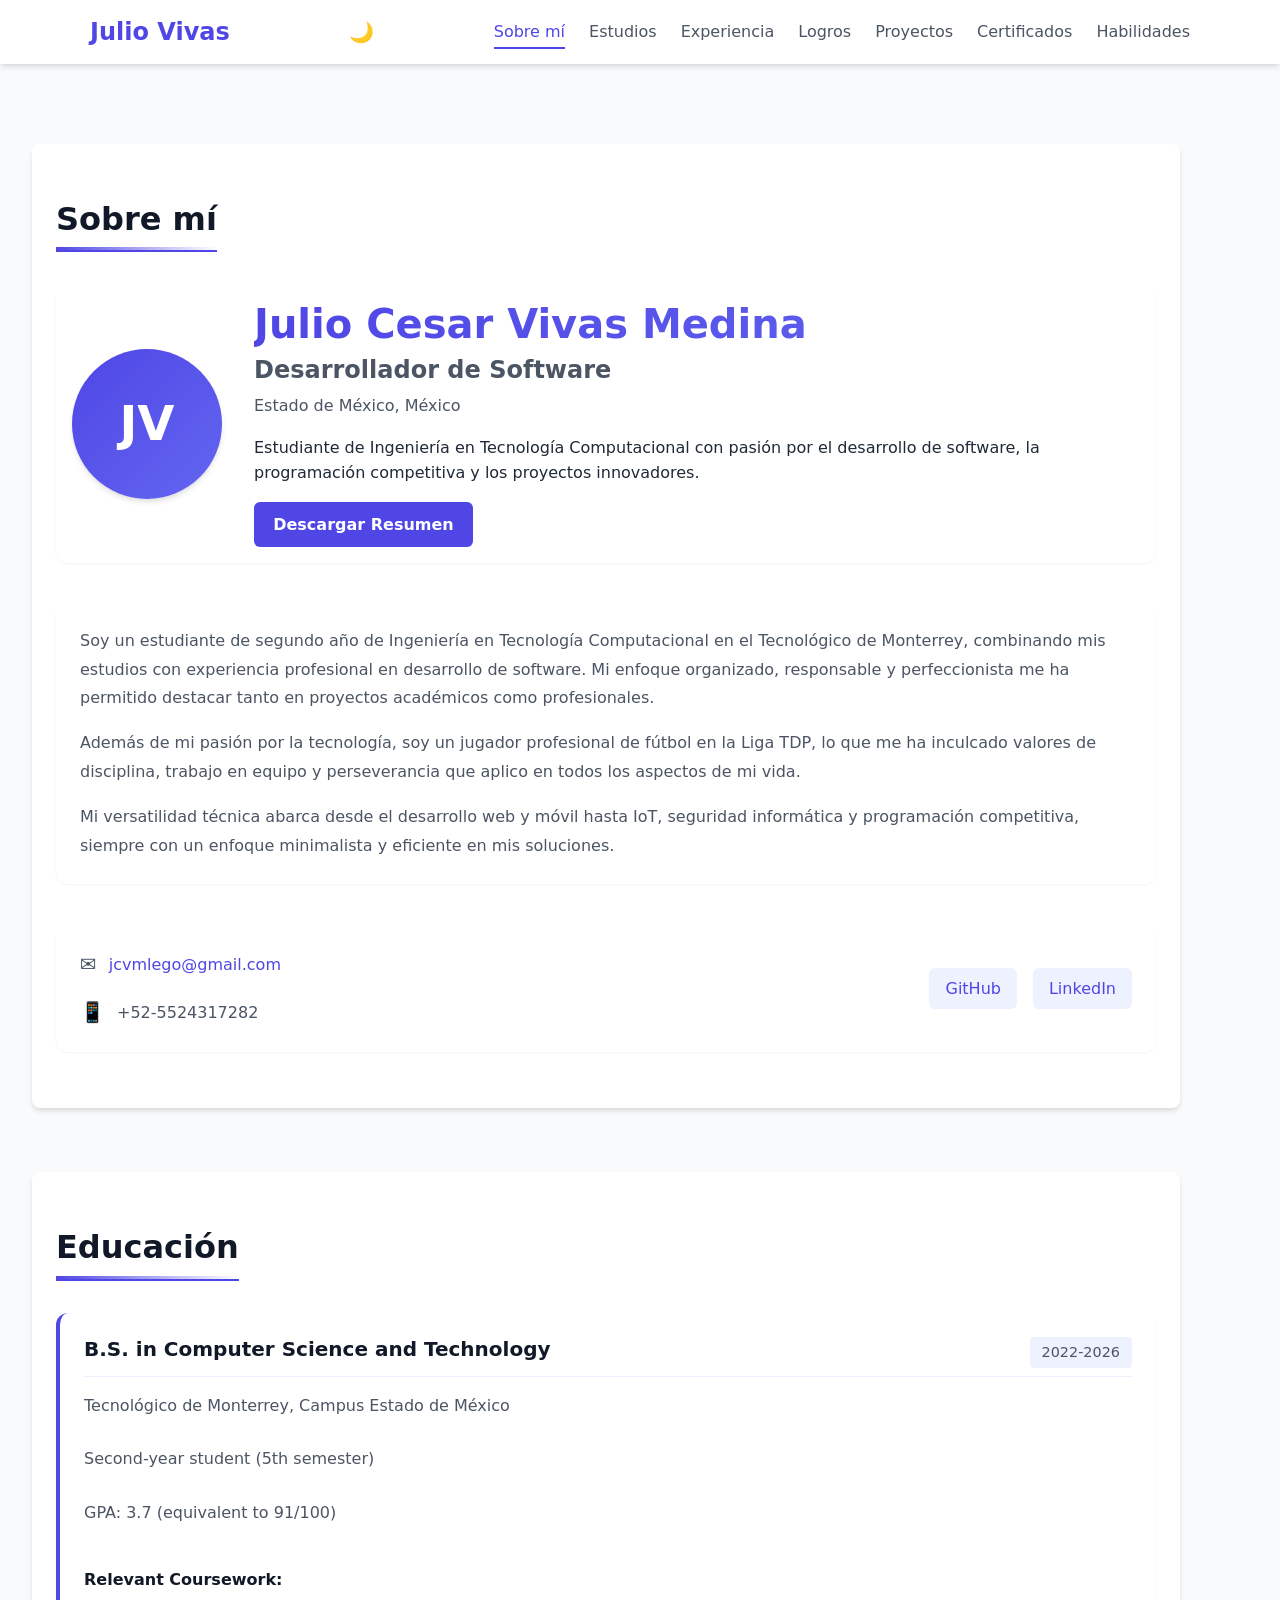
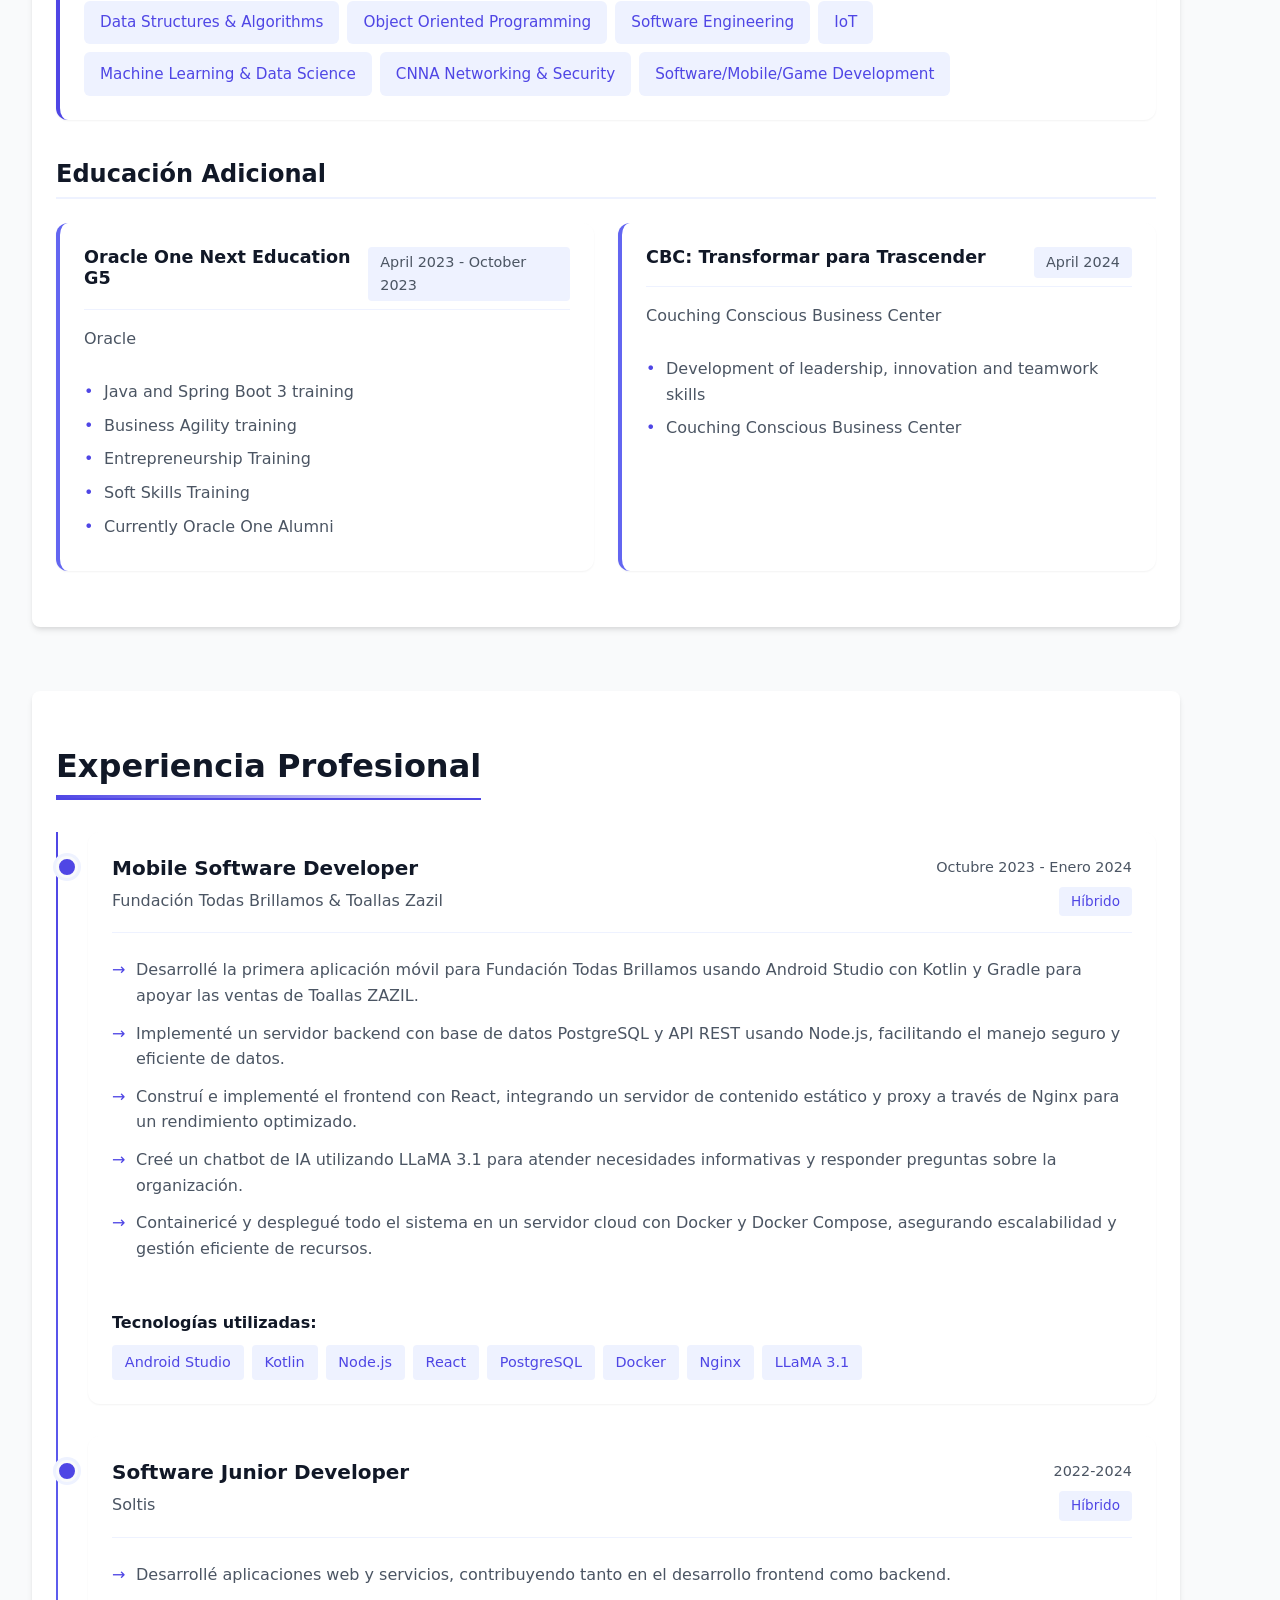
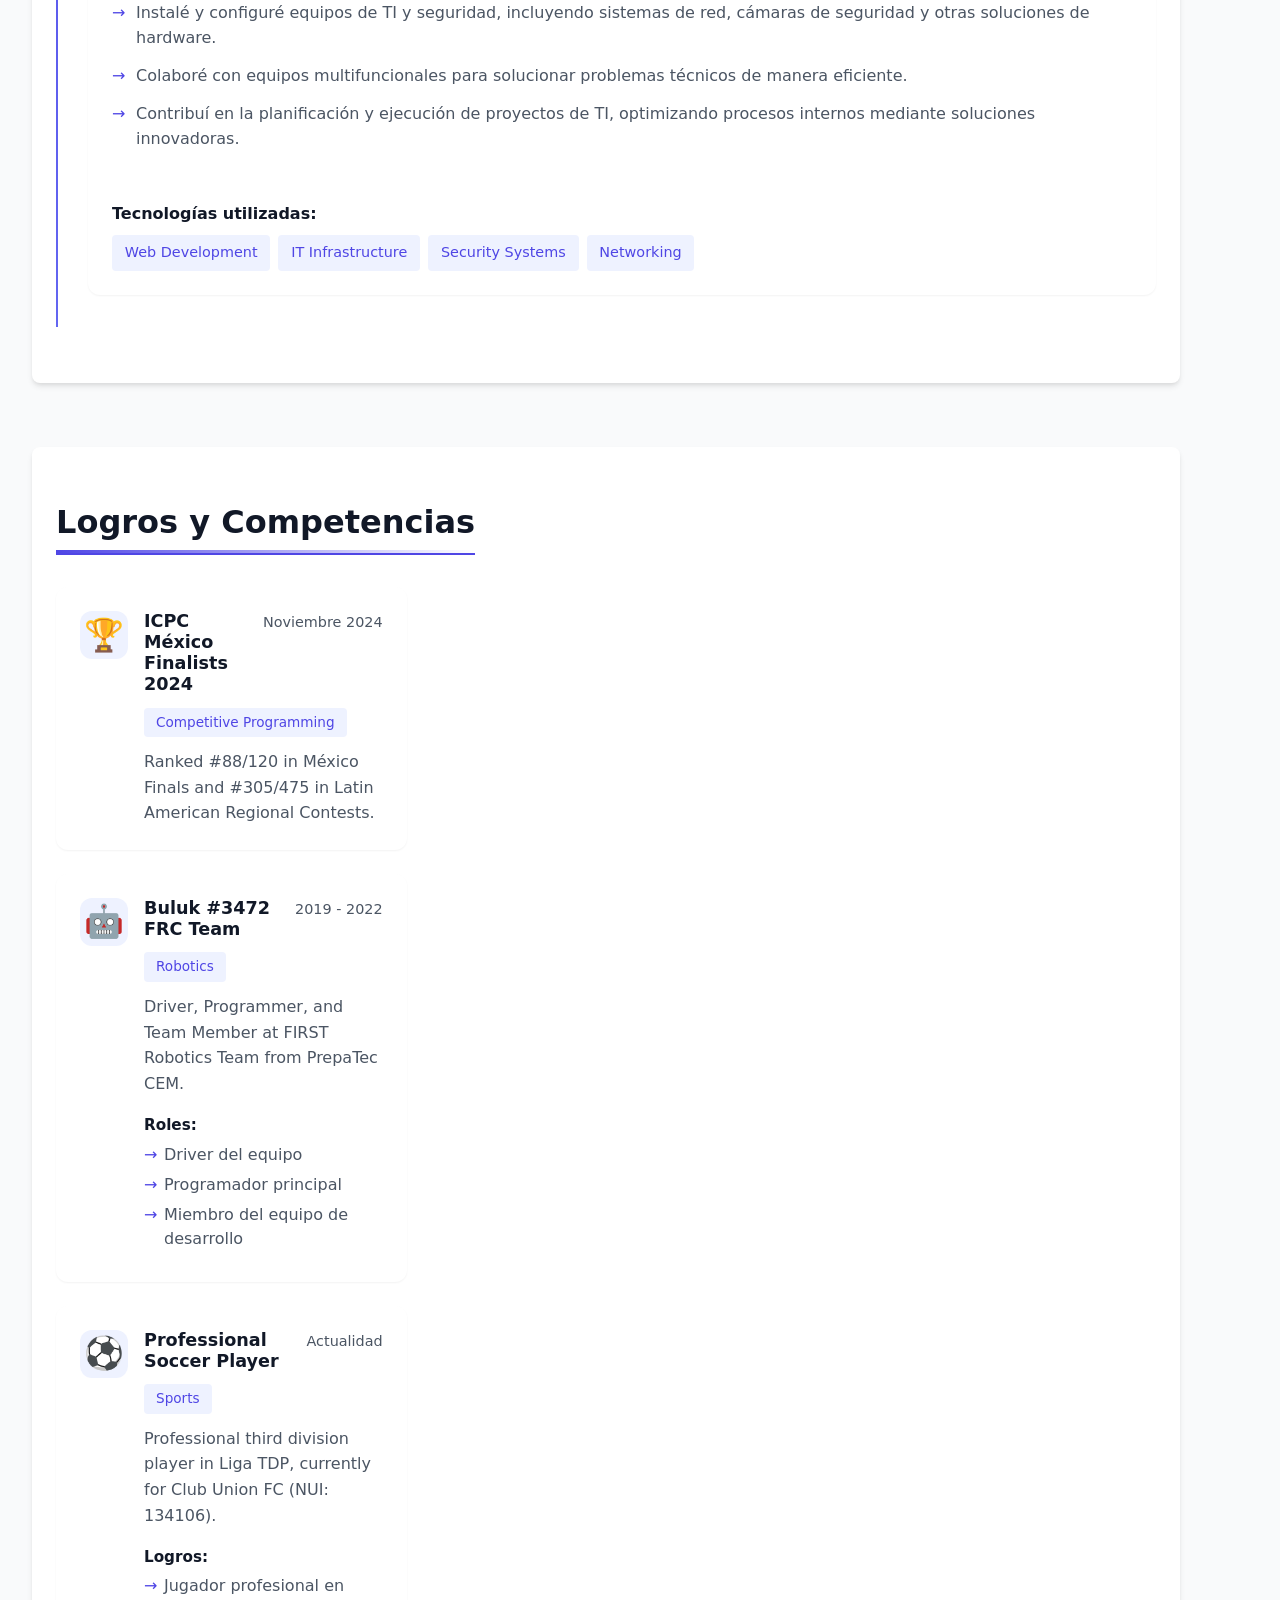
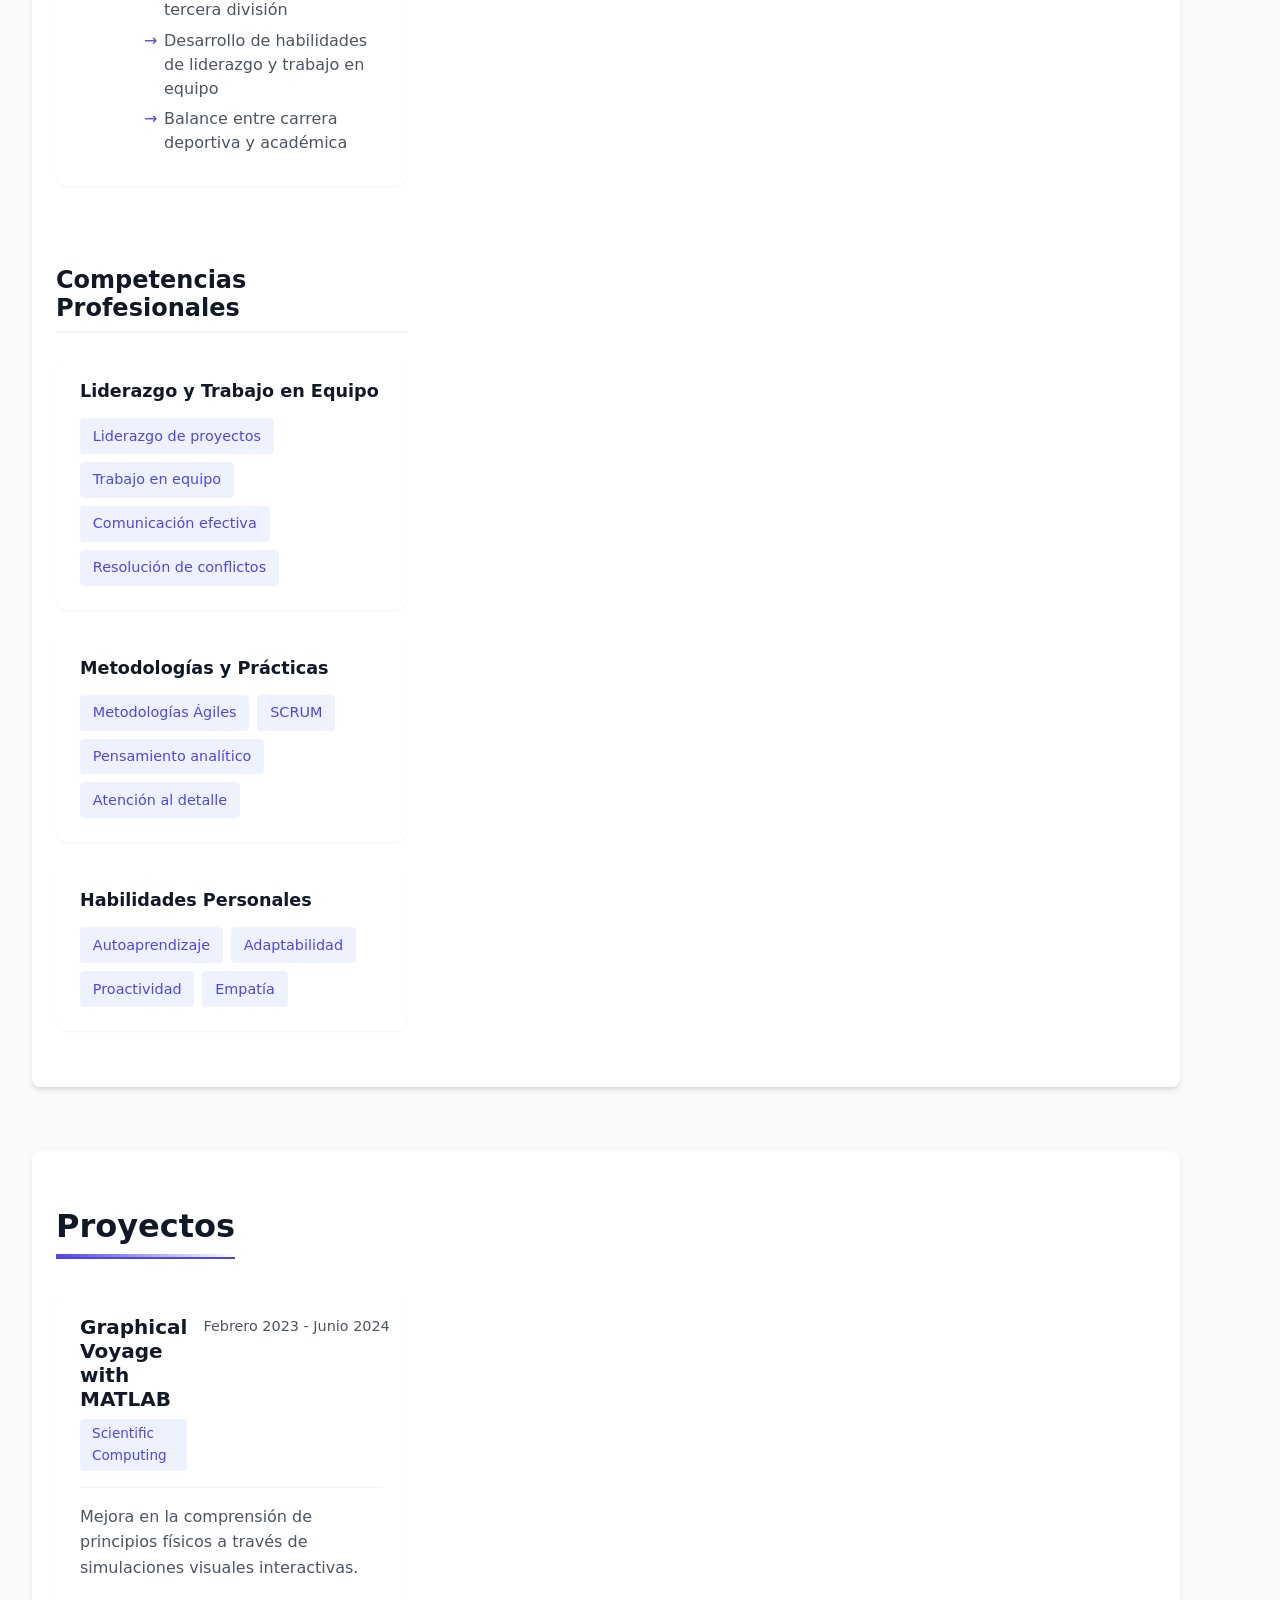
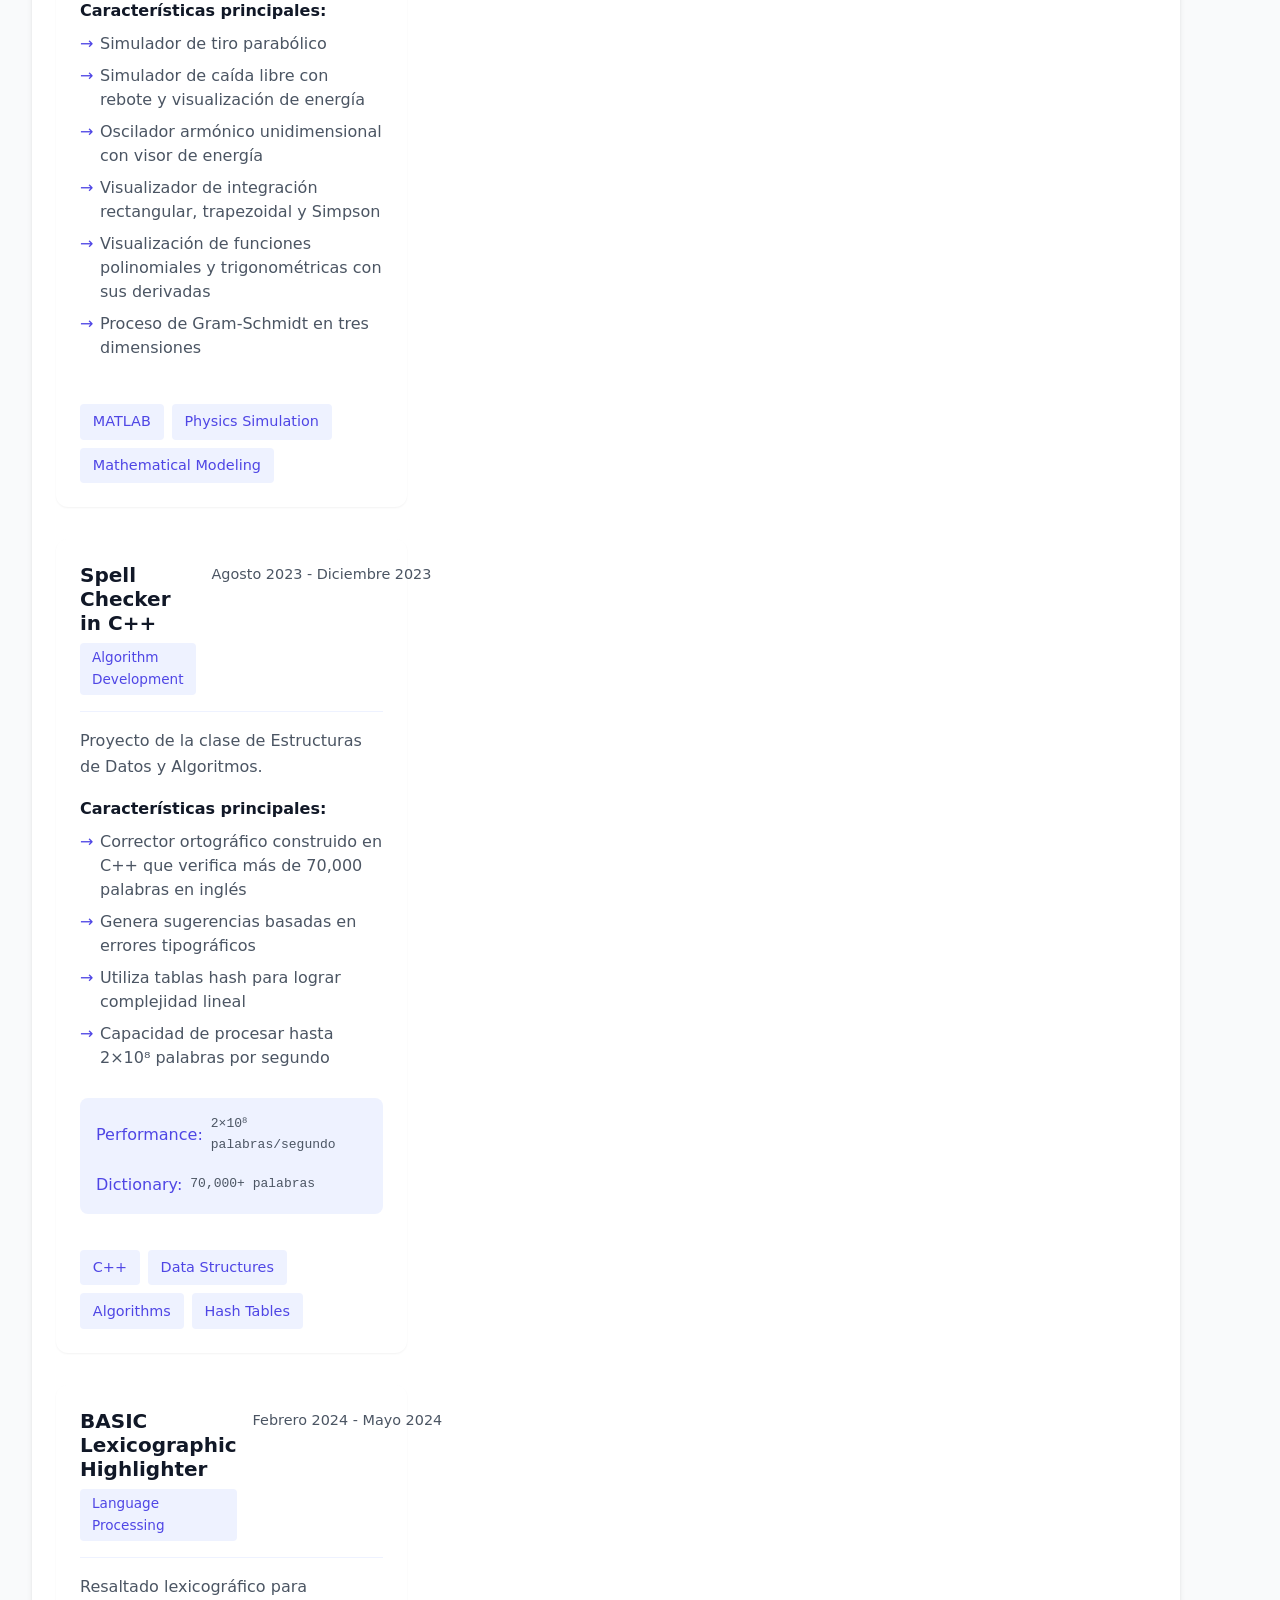
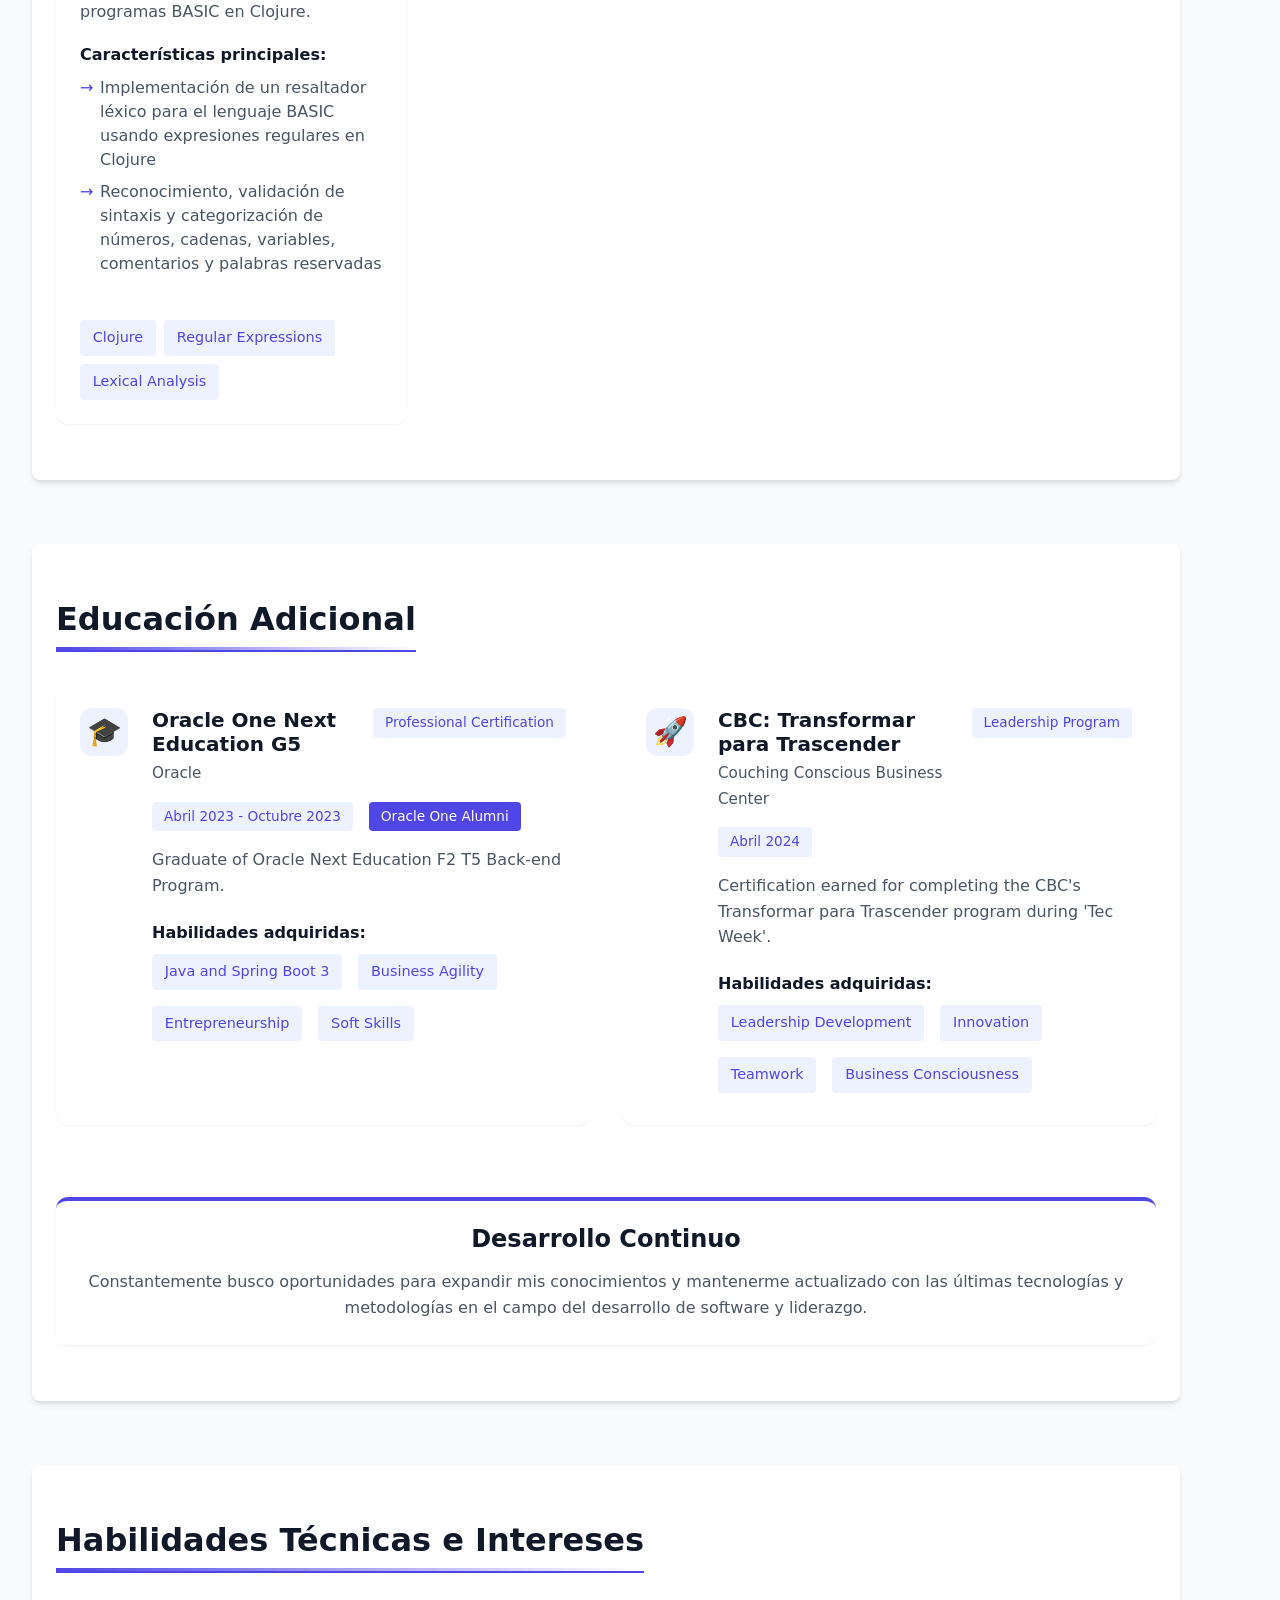
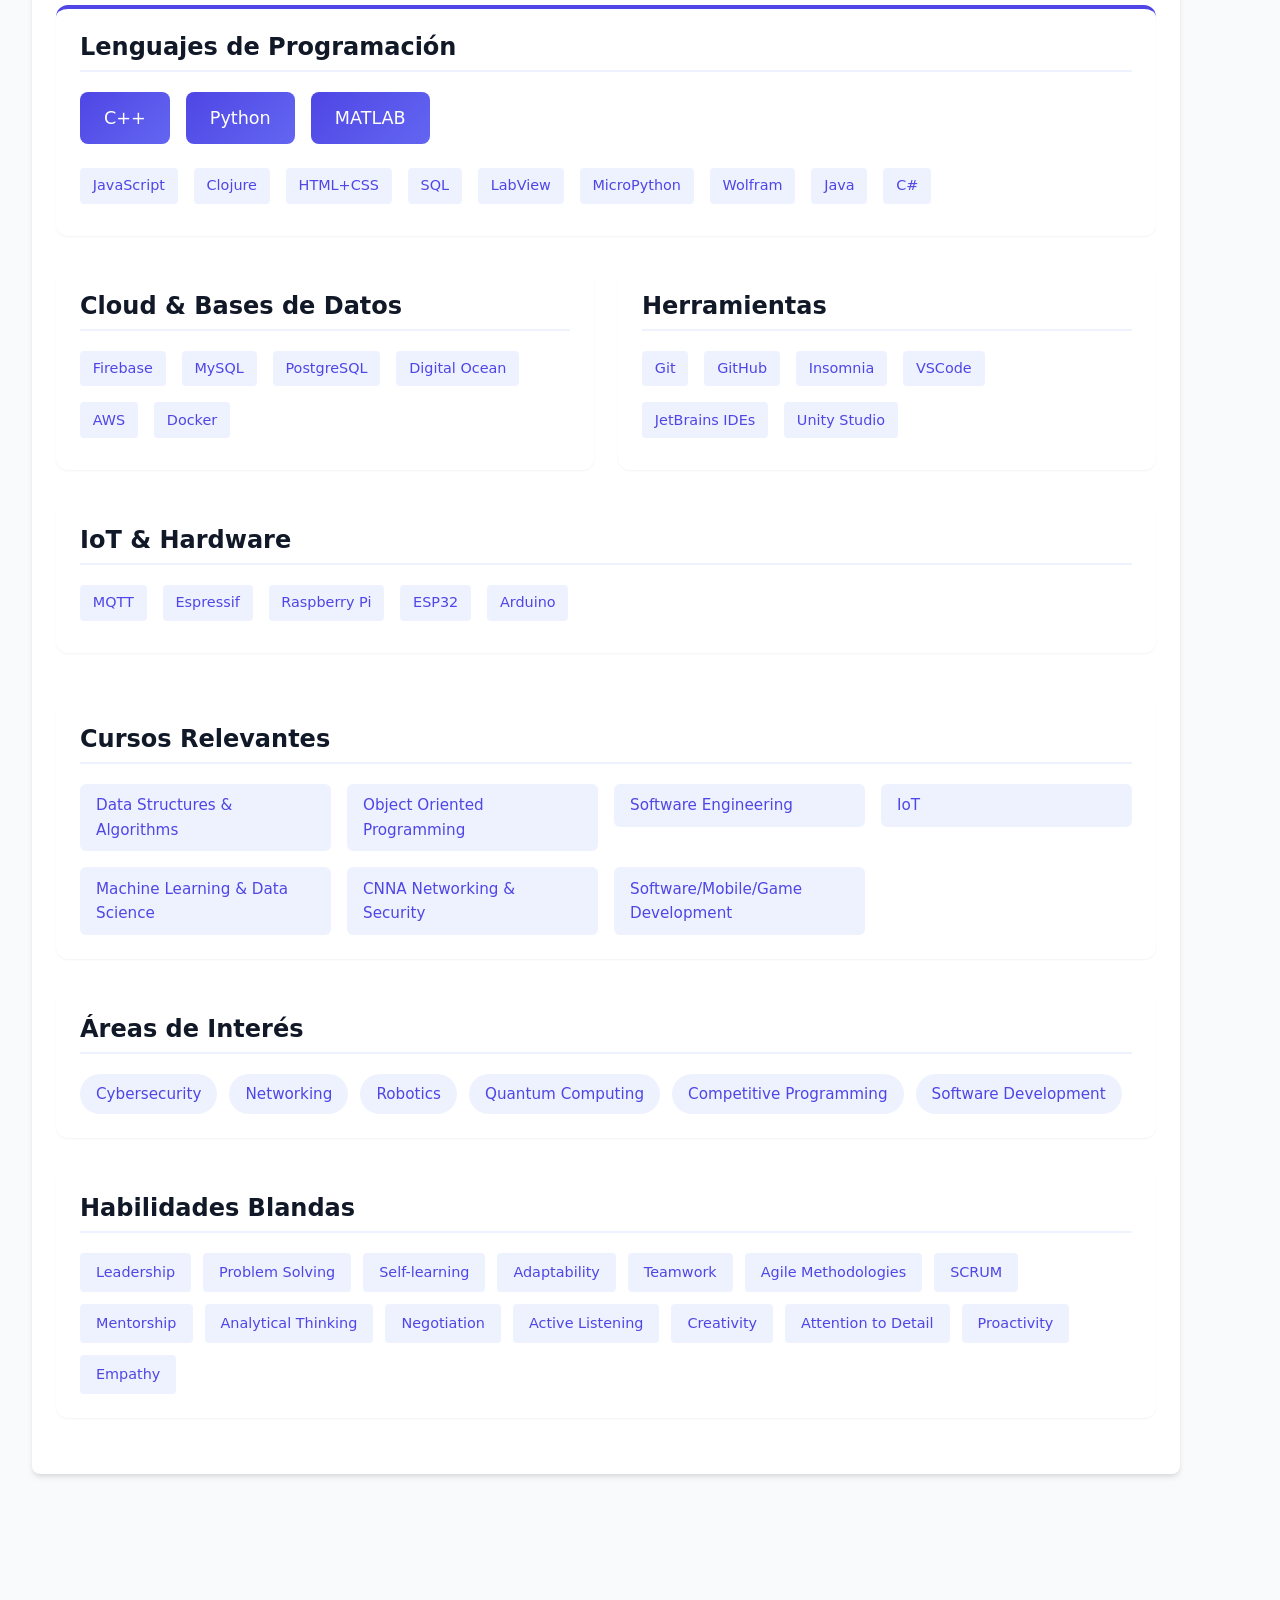
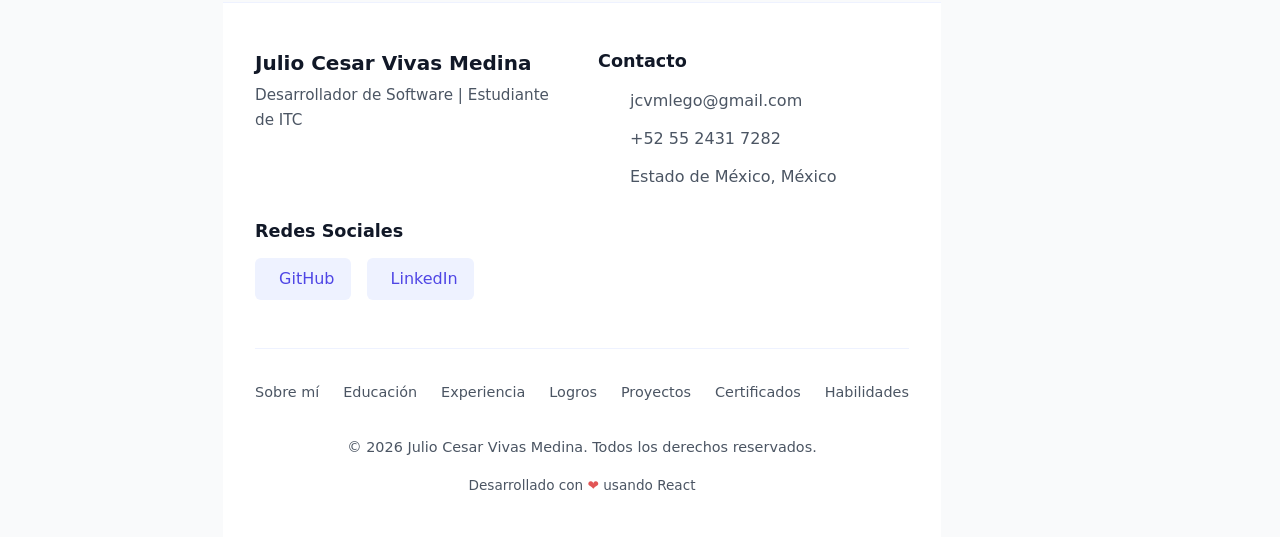
==== commit bdbd4ff0: "deploy: Dino-Julius/react-ghpage@294b0eb5e3e030457dfc88d3eea4406e8b203289" ====
--- a/index.html
+++ b/index.html
@@ -5,7 +5,7 @@
     <link rel="icon" type="image/svg+xml" href="/jv.svg" />
     <meta name="viewport" content="width=device-width, initial-scale=1.0" />
     <title>Hola, Soy Julio Vivas</title>
-    <script type="module" crossorigin src="/assets/index-CzSdH-ks.js"></script>
+    <script type="module" crossorigin src="/assets/index-DggG-eeJ.js"></script>
     <link rel="stylesheet" crossorigin href="/assets/index-NoJ9_SbJ.css">
   </head>
   <body>
